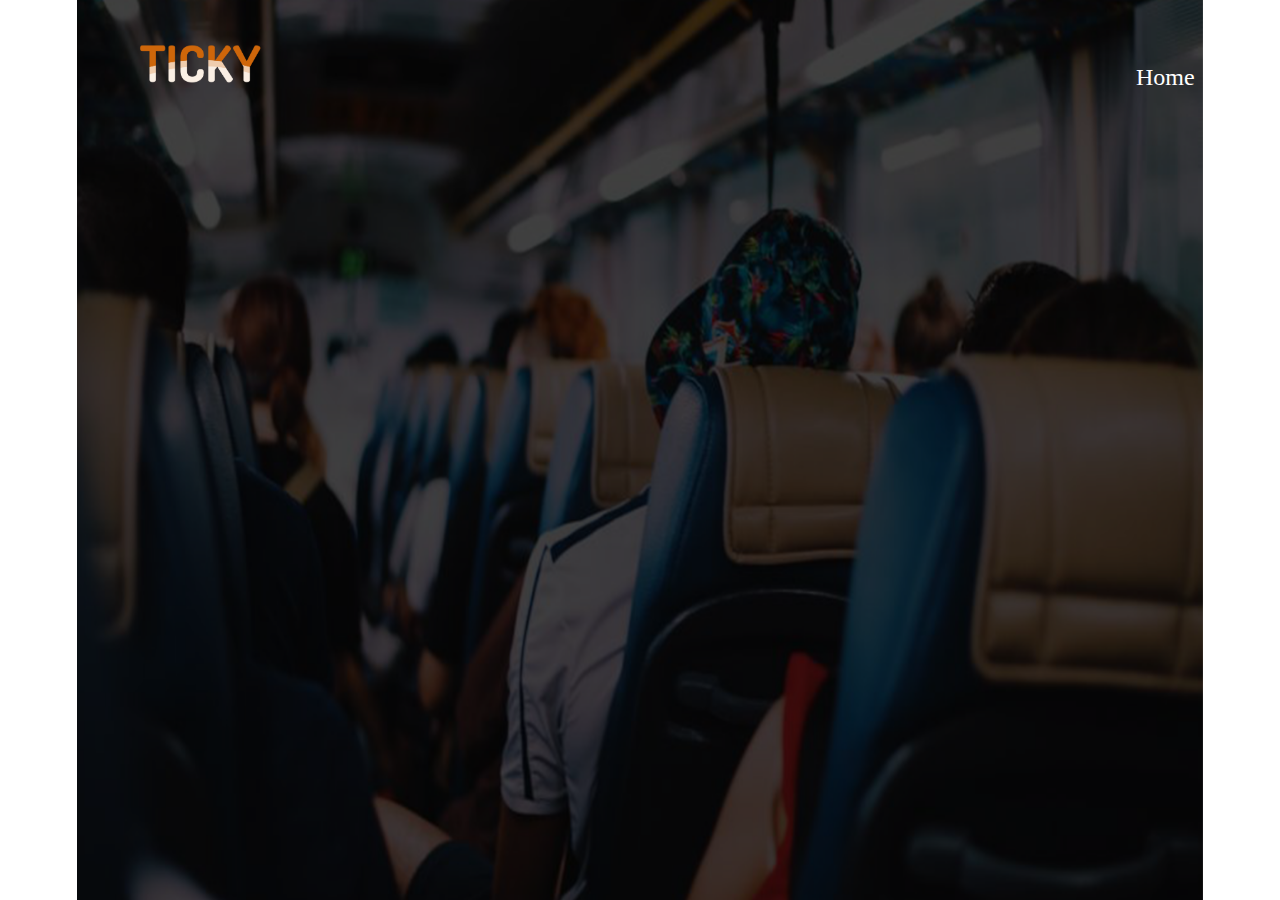
==== about.html @ 8d70f888 "Roger Updated" ====
<!DOCTYPE html>
<html lang="en">
<head>
    <meta charset="UTF-8">
    <meta name="viewport" content="width=device-width, initial-scale=1.0">
    <link rel="stylesheet" href="/about.css">
    <title>Document</title>
</head>
<body>
    <div class="nav-bar">
      <img src="/Images/ticky2-Recovered.png" class="nav-head" />
      <div class="nav-links">
        <ul id="links">
          <li><a href="/home.html">Home</a></li>
          <li><a href="#">About</a></li>
          <div class="dropdown">
      <button onclick="myFunction()" class="dropbtn">Account</button>
      <div id="myDropdown" class="dropdown-content">
        <a href="#home">Home</a>
        <a href="#about">About</a>
      </div>
    </div>
        </ul>
      </div>
    </div>
    <div>
      <div></div>
      <div></div>
      <script>
      /* When the user clicks on the button, 
toggle between hiding and showing the dropdown content */
      function myFunction() {
        document.getElementById("myDropdown").classList.toggle("show");
      }

      // Close the dropdown if the user clicks outside of it
      window.onclick = function (event) {
        if (!event.target.matches(".dropbtn")) {
          var dropdowns = document.getElementsByClassName("dropdown-content");
          var i;
          for (i = 0; i < dropdowns.length; i++) {
            var openDropdown = dropdowns[i];
            if (openDropdown.classList.contains("show")) {
              openDropdown.classList.remove("show");
            }
          }
        }
      };
    </script>
</body>
</html>
---- about.css ----
body {
  background-image: url(/Images/Landing\ Page.png);
  background-repeat: no-repeat;
  background-attachment: fixed;
  background-size: 88% 100%;
  background-position-x: center;
}
.nav-bar {
  display: flex;
  margin-left: 6rem;
  color: white;
  /* font-family: ; */
  font-size: 2rem;
}

.nav-head {
  width: 8rem;
  height: 3rem;
  margin-top: 2rem;
  margin-left: 2rem;
}

.nav-links {
  margin-left: 50rem;
  font-size: 1.5rem;
  color: white;
  margin-top: 2rem;
}

li:hover {
  background-color: rgb(134, 65, 7);
  background-position: center;
}

#links {
  list-style-type: none;
  display: flex;

  /* right: 0%; */
  text-decoration: none;
  padding-right: 2rem;
  color: white;
}

li {
  float: right;
}

a {
  right: 0%;
  text-decoration: none;
  padding-left: 2rem;
  color: white;
}

.dropbtn {
  background-color: transparent;
  color: white;
  padding: 16px;
  font-size: 16px;
  border: none;
  cursor: pointer;
}

.dropbtn:hover,
.dropbtn:focus {
  background-color: ;
}

.dropdown {
  position: relative;
  display: inline-block;
}

.dropdown-content {
  display: none;
  position: absolute;
  background-color: #f1f1f1;
  min-width: 160px;
  overflow: auto;
  box-shadow: 0px 8px 16px 0px rgba(0, 0, 0, 0.2);
  z-index: 1;
}

.dropdown-content a {
  color: black;
  padding: 12px 16px;
  text-decoration: none;
  display: block;
}

.dropdown a:hover {
  background-color: #ddd;
}

.show {
  display: block;
}
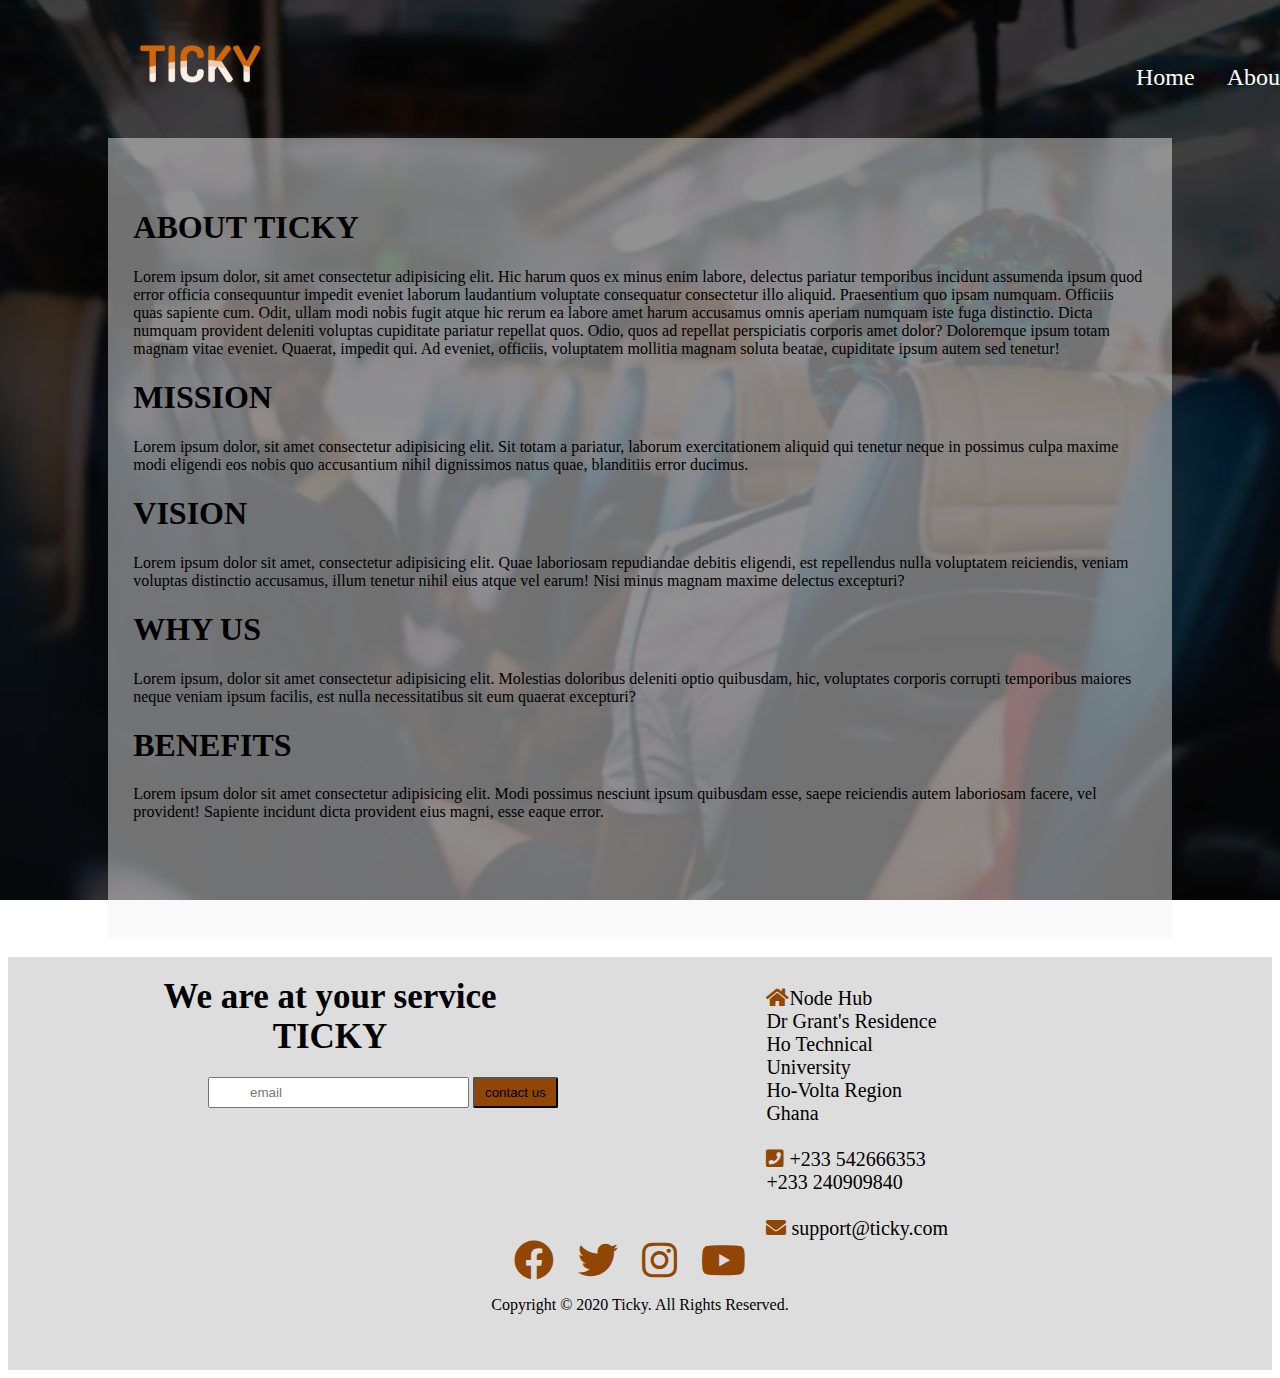
==== commit e38fe6ad: "Geo" ====
--- a/about.html
+++ b/about.html
@@ -1,12 +1,18 @@
 <!DOCTYPE html>
 <html lang="en">
-<head>
-    <meta charset="UTF-8">
-    <meta name="viewport" content="width=device-width, initial-scale=1.0">
-    <link rel="stylesheet" href="/about.css">
-    <title>Document</title>
-</head>
-<body>
+  <head>
+    <meta charset="UTF-8" />
+    <meta name="viewport" content="width=device-width, initial-scale=1.0" />
+    <link rel="stylesheet" href="/about.css" />
+
+    <link rel="stylesheet" href="./css/all.css" />
+    <link rel="stylesheet" href="./css/all.min.css" />
+    <link rel="stylesheet" href="./css/fontawesome.css" />
+    <link rel="stylesheet" href="./css/fontawesome.min.css" />
+
+    <title>ABOUT US</title>
+  </head>
+  <body>
     <div class="nav-bar">
       <img src="/Images/ticky2-Recovered.png" class="nav-head" />
       <div class="nav-links">
@@ -14,21 +20,126 @@
           <li><a href="/home.html">Home</a></li>
           <li><a href="#">About</a></li>
           <div class="dropdown">
-      <button onclick="myFunction()" class="dropbtn">Account</button>
-      <div id="myDropdown" class="dropdown-content">
-        <a href="#home">Home</a>
-        <a href="#about">About</a>
-      </div>
-    </div>
+            <button onclick="myFunction()" class="dropbtn">Account</button>
+            <div id="myDropdown" class="dropdown-content">
+              <a href="#home">Home</a>
+              <a href="#about">About</a>
+            </div>
+          </div>
         </ul>
       </div>
     </div>
-    <div>
-      <div></div>
-      <div></div>
-      <script>
+
+    <div class="container">
+      <div>
+        <h1>ABOUT TICKY</h1>
+        <p>
+          Lorem ipsum dolor, sit amet consectetur adipisicing elit. Hic harum
+          quos ex minus enim labore, delectus pariatur temporibus incidunt
+          assumenda ipsum quod error officia consequuntur impedit eveniet
+          laborum laudantium voluptate consequatur consectetur illo aliquid.
+          Praesentium quo ipsam numquam. Officiis quas sapiente cum. Odit, ullam
+          modi nobis fugit atque hic rerum ea labore amet harum accusamus omnis
+          aperiam numquam iste fuga distinctio. Dicta numquam provident deleniti
+          voluptas cupiditate pariatur repellat quos. Odio, quos ad repellat
+          perspiciatis corporis amet dolor? Doloremque ipsum totam magnam vitae
+          eveniet. Quaerat, impedit qui. Ad eveniet, officiis, voluptatem
+          mollitia magnam soluta beatae, cupiditate ipsum autem sed tenetur!
+        </p>
+      </div>
+
+      <div>
+        <h1>MISSION</h1>
+        <p>
+          Lorem ipsum dolor, sit amet consectetur adipisicing elit. Sit totam a
+          pariatur, laborum exercitationem aliquid qui tenetur neque in possimus
+          culpa maxime modi eligendi eos nobis quo accusantium nihil dignissimos
+          natus quae, blanditiis error ducimus.
+        </p>
+      </div>
+
+      <div>
+        <h1>VISION</h1>
+        <p>
+          Lorem ipsum dolor sit amet, consectetur adipisicing elit. Quae
+          laboriosam repudiandae debitis eligendi, est repellendus nulla
+          voluptatem reiciendis, veniam voluptas distinctio accusamus, illum
+          tenetur nihil eius atque vel earum! Nisi minus magnam maxime delectus
+          excepturi?
+        </p>
+      </div>
+
+      <div>
+        <h1>WHY US</h1>
+        <p>
+          Lorem ipsum, dolor sit amet consectetur adipisicing elit. Molestias
+          doloribus deleniti optio quibusdam, hic, voluptates corporis corrupti
+          temporibus maiores neque veniam ipsum facilis, est nulla
+          necessitatibus sit eum quaerat excepturi?
+        </p>
+      </div>
+
+      <div>
+        <h1>BENEFITS</h1>
+        <p>
+          Lorem ipsum dolor sit amet consectetur adipisicing elit. Modi possimus
+          nesciunt ipsum quibusdam esse, saepe reiciendis autem laboriosam
+          facere, vel provident! Sapiente incidunt dicta provident eius magni,
+          esse eaque error.
+        </p>
+      </div>
+    </div>
+
+    <div class="contactinfo">
+      <div class="infotext">
+        <h3>We are at your service</h3>
+        <h3>TICKY</h3>
+      </div>
+
+      <form class="contact">
+        <input type="email" placeholder="email" />
+        <input type="submit" value="contact us" />
+      </form>
+
+      <div class="address">
+        <div class="address-bar">
+          <i class="fa fa-home" aria-hidden="true"></i>Node Hub
+          <br />
+          Dr Grant's Residence
+          <br />
+          Ho Technical University
+          <br />
+          Ho-Volta Region
+          <br />
+          Ghana
+          <br />
+          <br>
+          <i class="fa fa-phone-square" aria-hidden="true"></i>
+          +233 542666353
+          <br />
+          +233 240909840
+          <br />
+          <br>
+          <i class="fa fa-envelope" aria-hidden="true"></i> support@ticky.com
+        </div>
+        
+      </div>
+
+      <div class="social">
+          <i class="fab fa-facebook m-2"></i>
+          <i class="fab fa-twitter m-2"></i>
+          <i class="fab fa-instagram m-2"></i>
+          <i class="fab fa-youtube m-2"></i>
+        </div>
+
+      <div class="footer">
+        <p>Copyright © 2020 Ticky. All Rights Reserved.</p>
+      </div>
+    </div>
+
+    <script>
       /* When the user clicks on the button, 
-toggle between hiding and showing the dropdown content */
+          toggle between hiding and showing the dropdown content */
       function myFunction() {
         document.getElementById("myDropdown").classList.toggle("show");
       }
@@ -47,5 +158,5 @@
         }
       };
     </script>
-</body>
+  </body>
 </html>
--- a/about.css
+++ b/about.css
@@ -2,8 +2,10 @@
   background-image: url(/Images/Landing\ Page.png);
   background-repeat: no-repeat;
   background-attachment: fixed;
-  background-size: 88% 100%;
-  background-position-x: center;
+  background-size: 100%;
+  -webkit-background-size: cover;
+  -o-background-size: cover;
+  -moz-background-size: cover;
 }
 .nav-bar {
   display: flex;
@@ -62,10 +64,10 @@
   cursor: pointer;
 }
 
-.dropbtn:hover,
+/* .dropbtn:hover,
 .dropbtn:focus {
   background-color: ;
-}
+} */
 
 .dropdown {
   position: relative;
@@ -96,3 +98,92 @@
 .show {
   display: block;
 }
+
+.container {
+  background-color: #f1f1f175;
+  padding-right: 2%;
+  padding-left: 2%;
+  margin-left: 100px;
+  margin-right: 100px;
+  padding-top: 50px;
+  padding-bottom: 100px;
+}
+
+.contactinfo {
+  width: 100%;
+  background-color: #ddd;
+  padding-bottom: 40px;
+  margin-top: 20px;
+}
+
+.infotext {
+  position: absolute;
+  margin-left: 130px;
+  width: 30%;
+  height: 0;
+  margin-top: 20px;
+}
+
+.infotext h3 {
+  font-size: 35px;
+  padding: 0;
+  margin: 0;
+  text-align: center;
+}
+
+.contact {
+  position: absolute;
+  margin-left: 200px;
+  margin-top: 120px;
+  width: 50%;
+  /* height: 0; */
+}
+
+.social {
+  position: relative;
+  width: 50%;
+  margin: auto;
+  text-align: center;
+  /* justify-content: space-between; */
+  
+}
+
+.fab{
+padding-right: 20px;
+font-size: 40px;
+}
+
+.address {
+  margin-left: 60%;
+  font-size: 20px;
+  width: 15%;
+}
+
+.address-bar {
+  padding-top: 30px;
+}
+
+.footer {
+  /* display: block; */
+  margin: auto;
+  text-align: center;
+
+}
+
+input[type="email"] {
+  padding: 6px 40px;
+  box-sizing: border-box;
+}
+
+input[type="submit"] {
+  padding: 6px 10px;
+  background-color: #914604;
+  border-radius: 2px;
+  box-sizing: border-box;
+}
+
+i {
+  color: #914604;
+}
+
+
--- a/css/all.min.css
+++ b/css/all.min.css
@@ -0,0 +1,5 @@
+/*!
+ * Font Awesome Free 5.14.0 by @fontawesome - https://fontawesome.com
+ * License - https://fontawesome.com/license/free (Icons: CC BY 4.0, Fonts: SIL OFL 1.1, Code: MIT License)
+ */
+.fa,.fab,.fad,.fal,.far,.fas{-moz-osx-font-smoothing:grayscale;-webkit-font-smoothing:antialiased;display:inline-block;font-style:normal;font-variant:normal;text-rendering:auto;line-height:1}.fa-lg{font-size:1.33333em;line-height:.75em;vertical-align:-.0667em}.fa-xs{font-size:.75em}.fa-sm{font-size:.875em}.fa-1x{font-size:1em}.fa-2x{font-size:2em}.fa-3x{font-size:3em}.fa-4x{font-size:4em}.fa-5x{font-size:5em}.fa-6x{font-size:6em}.fa-7x{font-size:7em}.fa-8x{font-size:8em}.fa-9x{font-size:9em}.fa-10x{font-size:10em}.fa-fw{text-align:center;width:1.25em}.fa-ul{list-style-type:none;margin-left:2.5em;padding-left:0}.fa-ul>li{position:relative}.fa-li{left:-2em;position:absolute;text-align:center;width:2em;line-height:inherit}.fa-border{border:.08em solid #eee;border-radius:.1em;padding:.2em .25em .15em}.fa-pull-left{float:left}.fa-pull-right{float:right}.fa.fa-pull-left,.fab.fa-pull-left,.fal.fa-pull-left,.far.fa-pull-left,.fas.fa-pull-left{margin-right:.3em}.fa.fa-pull-right,.fab.fa-pull-right,.fal.fa-pull-right,.far.fa-pull-right,.fas.fa-pull-right{margin-left:.3em}.fa-spin{-webkit-animation:fa-spin 2s linear infinite;animation:fa-spin 2s linear infinite}.fa-pulse{-webkit-animation:fa-spin 1s steps(8) infinite;animation:fa-spin 1s steps(8) infinite}@-webkit-keyframes fa-spin{0%{-webkit-transform:rotate(0deg);transform:rotate(0deg)}to{-webkit-transform:rotate(1turn);transform:rotate(1turn)}}@keyframes fa-spin{0%{-webkit-transform:rotate(0deg);transform:rotate(0deg)}to{-webkit-transform:rotate(1turn);transform:rotate(1turn)}}.fa-rotate-90{-ms-filter:"progid:DXImageTransform.Microsoft.BasicImage(rotation=1)";-webkit-transform:rotate(90deg);transform:rotate(90deg)}.fa-rotate-180{-ms-filter:"progid:DXImageTransform.Microsoft.BasicImage(rotation=2)";-webkit-transform:rotate(180deg);transform:rotate(180deg)}.fa-rotate-270{-ms-filter:"progid:DXImageTransform.Microsoft.BasicImage(rotation=3)";-webkit-transform:rotate(270deg);transform:rotate(270deg)}.fa-flip-horizontal{-ms-filter:"progid:DXImageTransform.Microsoft.BasicImage(rotation=0, mirror=1)";-webkit-transform:scaleX(-1);transform:scaleX(-1)}.fa-flip-vertical{-webkit-transform:scaleY(-1);transform:scaleY(-1)}.fa-flip-both,.fa-flip-horizontal.fa-flip-vertical,.fa-flip-vertical{-ms-filter:"progid:DXImageTransform.Microsoft.BasicImage(rotation=2, mirror=1)"}.fa-flip-both,.fa-flip-horizontal.fa-flip-vertical{-webkit-transform:scale(-1);transform:scale(-1)}:root .fa-flip-both,:root .fa-flip-horizontal,:root .fa-flip-vertical,:root .fa-rotate-90,:root .fa-rotate-180,:root .fa-rotate-270{-webkit-filter:none;filter:none}.fa-stack{display:inline-block;height:2em;line-height:2em;position:relative;vertical-align:middle;width:2.5em}.fa-stack-1x,.fa-stack-2x{left:0;position:absolute;text-align:center;width:100%}.fa-stack-1x{line-height:inherit}.fa-stack-2x{font-size:2em}.fa-inverse{color:#fff}.fa-500px:before{content:"\f26e"}.fa-accessible-icon:before{content:"\f368"}.fa-accusoft:before{content:"\f369"}.fa-acquisitions-incorporated:before{content:"\f6af"}.fa-ad:before{content:"\f641"}.fa-address-book:before{content:"\f2b9"}.fa-address-card:before{content:"\f2bb"}.fa-adjust:before{content:"\f042"}.fa-adn:before{content:"\f170"}.fa-adobe:before{content:"\f778"}.fa-adversal:before{content:"\f36a"}.fa-affiliatetheme:before{content:"\f36b"}.fa-air-freshener:before{content:"\f5d0"}.fa-airbnb:before{content:"\f834"}.fa-algolia:before{content:"\f36c"}.fa-align-center:before{content:"\f037"}.fa-align-justify:before{content:"\f039"}.fa-align-left:before{content:"\f036"}.fa-align-right:before{content:"\f038"}.fa-alipay:before{content:"\f642"}.fa-allergies:before{content:"\f461"}.fa-amazon:before{content:"\f270"}.fa-amazon-pay:before{content:"\f42c"}.fa-ambulance:before{content:"\f0f9"}.fa-american-sign-language-interpreting:before{content:"\f2a3"}.fa-amilia:before{content:"\f36d"}.fa-anchor:before{content:"\f13d"}.fa-android:before{content:"\f17b"}.fa-angellist:before{content:"\f209"}.fa-angle-double-down:before{content:"\f103"}.fa-angle-double-left:before{content:"\f100"}.fa-angle-double-right:before{content:"\f101"}.fa-angle-double-up:before{content:"\f102"}.fa-angle-down:before{content:"\f107"}.fa-angle-left:before{content:"\f104"}.fa-angle-right:before{content:"\f105"}.fa-angle-up:before{content:"\f106"}.fa-angry:before{content:"\f556"}.fa-angrycreative:before{content:"\f36e"}.fa-angular:before{content:"\f420"}.fa-ankh:before{content:"\f644"}.fa-app-store:before{content:"\f36f"}.fa-app-store-ios:before{content:"\f370"}.fa-apper:before{content:"\f371"}.fa-apple:before{content:"\f179"}.fa-apple-alt:before{content:"\f5d1"}.fa-apple-pay:before{content:"\f415"}.fa-archive:before{content:"\f187"}.fa-archway:before{content:"\f557"}.fa-arrow-alt-circle-down:before{content:"\f358"}.fa-arrow-alt-circle-left:before{content:"\f359"}.fa-arrow-alt-circle-right:before{content:"\f35a"}.fa-arrow-alt-circle-up:before{content:"\f35b"}.fa-arrow-circle-down:before{content:"\f0ab"}.fa-arrow-circle-left:before{content:"\f0a8"}.fa-arrow-circle-right:before{content:"\f0a9"}.fa-arrow-circle-up:before{content:"\f0aa"}.fa-arrow-down:before{content:"\f063"}.fa-arrow-left:before{content:"\f060"}.fa-arrow-right:before{content:"\f061"}.fa-arrow-up:before{content:"\f062"}.fa-arrows-alt:before{content:"\f0b2"}.fa-arrows-alt-h:before{content:"\f337"}.fa-arrows-alt-v:before{content:"\f338"}.fa-artstation:before{content:"\f77a"}.fa-assistive-listening-systems:before{content:"\f2a2"}.fa-asterisk:before{content:"\f069"}.fa-asymmetrik:before{content:"\f372"}.fa-at:before{content:"\f1fa"}.fa-atlas:before{content:"\f558"}.fa-atlassian:before{content:"\f77b"}.fa-atom:before{content:"\f5d2"}.fa-audible:before{content:"\f373"}.fa-audio-description:before{content:"\f29e"}.fa-autoprefixer:before{content:"\f41c"}.fa-avianex:before{content:"\f374"}.fa-aviato:before{content:"\f421"}.fa-award:before{content:"\f559"}.fa-aws:before{content:"\f375"}.fa-baby:before{content:"\f77c"}.fa-baby-carriage:before{content:"\f77d"}.fa-backspace:before{content:"\f55a"}.fa-backward:before{content:"\f04a"}.fa-bacon:before{content:"\f7e5"}.fa-bacteria:before{content:"\e059"}.fa-bacterium:before{content:"\e05a"}.fa-bahai:before{content:"\f666"}.fa-balance-scale:before{content:"\f24e"}.fa-balance-scale-left:before{content:"\f515"}.fa-balance-scale-right:before{content:"\f516"}.fa-ban:before{content:"\f05e"}.fa-band-aid:before{content:"\f462"}.fa-bandcamp:before{content:"\f2d5"}.fa-barcode:before{content:"\f02a"}.fa-bars:before{content:"\f0c9"}.fa-baseball-ball:before{content:"\f433"}.fa-basketball-ball:before{content:"\f434"}.fa-bath:before{content:"\f2cd"}.fa-battery-empty:before{content:"\f244"}.fa-battery-full:before{content:"\f240"}.fa-battery-half:before{content:"\f242"}.fa-battery-quarter:before{content:"\f243"}.fa-battery-three-quarters:before{content:"\f241"}.fa-battle-net:before{content:"\f835"}.fa-bed:before{content:"\f236"}.fa-beer:before{content:"\f0fc"}.fa-behance:before{content:"\f1b4"}.fa-behance-square:before{content:"\f1b5"}.fa-bell:before{content:"\f0f3"}.fa-bell-slash:before{content:"\f1f6"}.fa-bezier-curve:before{content:"\f55b"}.fa-bible:before{content:"\f647"}.fa-bicycle:before{content:"\f206"}.fa-biking:before{content:"\f84a"}.fa-bimobject:before{content:"\f378"}.fa-binoculars:before{content:"\f1e5"}.fa-biohazard:before{content:"\f780"}.fa-birthday-cake:before{content:"\f1fd"}.fa-bitbucket:before{content:"\f171"}.fa-bitcoin:before{content:"\f379"}.fa-bity:before{content:"\f37a"}.fa-black-tie:before{content:"\f27e"}.fa-blackberry:before{content:"\f37b"}.fa-blender:before{content:"\f517"}.fa-blender-phone:before{content:"\f6b6"}.fa-blind:before{content:"\f29d"}.fa-blog:before{content:"\f781"}.fa-blogger:before{content:"\f37c"}.fa-blogger-b:before{content:"\f37d"}.fa-bluetooth:before{content:"\f293"}.fa-bluetooth-b:before{content:"\f294"}.fa-bold:before{content:"\f032"}.fa-bolt:before{content:"\f0e7"}.fa-bomb:before{content:"\f1e2"}.fa-bone:before{content:"\f5d7"}.fa-bong:before{content:"\f55c"}.fa-book:before{content:"\f02d"}.fa-book-dead:before{content:"\f6b7"}.fa-book-medical:before{content:"\f7e6"}.fa-book-open:before{content:"\f518"}.fa-book-reader:before{content:"\f5da"}.fa-bookmark:before{content:"\f02e"}.fa-bootstrap:before{content:"\f836"}.fa-border-all:before{content:"\f84c"}.fa-border-none:before{content:"\f850"}.fa-border-style:before{content:"\f853"}.fa-bowling-ball:before{content:"\f436"}.fa-box:before{content:"\f466"}.fa-box-open:before{content:"\f49e"}.fa-box-tissue:before{content:"\e05b"}.fa-boxes:before{content:"\f468"}.fa-braille:before{content:"\f2a1"}.fa-brain:before{content:"\f5dc"}.fa-bread-slice:before{content:"\f7ec"}.fa-briefcase:before{content:"\f0b1"}.fa-briefcase-medical:before{content:"\f469"}.fa-broadcast-tower:before{content:"\f519"}.fa-broom:before{content:"\f51a"}.fa-brush:before{content:"\f55d"}.fa-btc:before{content:"\f15a"}.fa-buffer:before{content:"\f837"}.fa-bug:before{content:"\f188"}.fa-building:before{content:"\f1ad"}.fa-bullhorn:before{content:"\f0a1"}.fa-bullseye:before{content:"\f140"}.fa-burn:before{content:"\f46a"}.fa-buromobelexperte:before{content:"\f37f"}.fa-bus:before{content:"\f207"}.fa-bus-alt:before{content:"\f55e"}.fa-business-time:before{content:"\f64a"}.fa-buy-n-large:before{content:"\f8a6"}.fa-buysellads:before{content:"\f20d"}.fa-calculator:before{content:"\f1ec"}.fa-calendar:before{content:"\f133"}.fa-calendar-alt:before{content:"\f073"}.fa-calendar-check:before{content:"\f274"}.fa-calendar-day:before{content:"\f783"}.fa-calendar-minus:before{content:"\f272"}.fa-calendar-plus:before{content:"\f271"}.fa-calendar-times:before{content:"\f273"}.fa-calendar-week:before{content:"\f784"}.fa-camera:before{content:"\f030"}.fa-camera-retro:before{content:"\f083"}.fa-campground:before{content:"\f6bb"}.fa-canadian-maple-leaf:before{content:"\f785"}.fa-candy-cane:before{content:"\f786"}.fa-cannabis:before{content:"\f55f"}.fa-capsules:before{content:"\f46b"}.fa-car:before{content:"\f1b9"}.fa-car-alt:before{content:"\f5de"}.fa-car-battery:before{content:"\f5df"}.fa-car-crash:before{content:"\f5e1"}.fa-car-side:before{content:"\f5e4"}.fa-caravan:before{content:"\f8ff"}.fa-caret-down:before{content:"\f0d7"}.fa-caret-left:before{content:"\f0d9"}.fa-caret-right:before{content:"\f0da"}.fa-caret-square-down:before{content:"\f150"}.fa-caret-square-left:before{content:"\f191"}.fa-caret-square-right:before{content:"\f152"}.fa-caret-square-up:before{content:"\f151"}.fa-caret-up:before{content:"\f0d8"}.fa-carrot:before{content:"\f787"}.fa-cart-arrow-down:before{content:"\f218"}.fa-cart-plus:before{content:"\f217"}.fa-cash-register:before{content:"\f788"}.fa-cat:before{content:"\f6be"}.fa-cc-amazon-pay:before{content:"\f42d"}.fa-cc-amex:before{content:"\f1f3"}.fa-cc-apple-pay:before{content:"\f416"}.fa-cc-diners-club:before{content:"\f24c"}.fa-cc-discover:before{content:"\f1f2"}.fa-cc-jcb:before{content:"\f24b"}.fa-cc-mastercard:before{content:"\f1f1"}.fa-cc-paypal:before{content:"\f1f4"}.fa-cc-stripe:before{content:"\f1f5"}.fa-cc-visa:before{content:"\f1f0"}.fa-centercode:before{content:"\f380"}.fa-centos:before{content:"\f789"}.fa-certificate:before{content:"\f0a3"}.fa-chair:before{content:"\f6c0"}.fa-chalkboard:before{content:"\f51b"}.fa-chalkboard-teacher:before{content:"\f51c"}.fa-charging-station:before{content:"\f5e7"}.fa-chart-area:before{content:"\f1fe"}.fa-chart-bar:before{content:"\f080"}.fa-chart-line:before{content:"\f201"}.fa-chart-pie:before{content:"\f200"}.fa-check:before{content:"\f00c"}.fa-check-circle:before{content:"\f058"}.fa-check-double:before{content:"\f560"}.fa-check-square:before{content:"\f14a"}.fa-cheese:before{content:"\f7ef"}.fa-chess:before{content:"\f439"}.fa-chess-bishop:before{content:"\f43a"}.fa-chess-board:before{content:"\f43c"}.fa-chess-king:before{content:"\f43f"}.fa-chess-knight:before{content:"\f441"}.fa-chess-pawn:before{content:"\f443"}.fa-chess-queen:before{content:"\f445"}.fa-chess-rook:before{content:"\f447"}.fa-chevron-circle-down:before{content:"\f13a"}.fa-chevron-circle-left:before{content:"\f137"}.fa-chevron-circle-right:before{content:"\f138"}.fa-chevron-circle-up:before{content:"\f139"}.fa-chevron-down:before{content:"\f078"}.fa-chevron-left:before{content:"\f053"}.fa-chevron-right:before{content:"\f054"}.fa-chevron-up:before{content:"\f077"}.fa-child:before{content:"\f1ae"}.fa-chrome:before{content:"\f268"}.fa-chromecast:before{content:"\f838"}.fa-church:before{content:"\f51d"}.fa-circle:before{content:"\f111"}.fa-circle-notch:before{content:"\f1ce"}.fa-city:before{content:"\f64f"}.fa-clinic-medical:before{content:"\f7f2"}.fa-clipboard:before{content:"\f328"}.fa-clipboard-check:before{content:"\f46c"}.fa-clipboard-list:before{content:"\f46d"}.fa-clock:before{content:"\f017"}.fa-clone:before{content:"\f24d"}.fa-closed-captioning:before{content:"\f20a"}.fa-cloud:before{content:"\f0c2"}.fa-cloud-download-alt:before{content:"\f381"}.fa-cloud-meatball:before{content:"\f73b"}.fa-cloud-moon:before{content:"\f6c3"}.fa-cloud-moon-rain:before{content:"\f73c"}.fa-cloud-rain:before{content:"\f73d"}.fa-cloud-showers-heavy:before{content:"\f740"}.fa-cloud-sun:before{content:"\f6c4"}.fa-cloud-sun-rain:before{content:"\f743"}.fa-cloud-upload-alt:before{content:"\f382"}.fa-cloudscale:before{content:"\f383"}.fa-cloudsmith:before{content:"\f384"}.fa-cloudversify:before{content:"\f385"}.fa-cocktail:before{content:"\f561"}.fa-code:before{content:"\f121"}.fa-code-branch:before{content:"\f126"}.fa-codepen:before{content:"\f1cb"}.fa-codiepie:before{content:"\f284"}.fa-coffee:before{content:"\f0f4"}.fa-cog:before{content:"\f013"}.fa-cogs:before{content:"\f085"}.fa-coins:before{content:"\f51e"}.fa-columns:before{content:"\f0db"}.fa-comment:before{content:"\f075"}.fa-comment-alt:before{content:"\f27a"}.fa-comment-dollar:before{content:"\f651"}.fa-comment-dots:before{content:"\f4ad"}.fa-comment-medical:before{content:"\f7f5"}.fa-comment-slash:before{content:"\f4b3"}.fa-comments:before{content:"\f086"}.fa-comments-dollar:before{content:"\f653"}.fa-compact-disc:before{content:"\f51f"}.fa-compass:before{content:"\f14e"}.fa-compress:before{content:"\f066"}.fa-compress-alt:before{content:"\f422"}.fa-compress-arrows-alt:before{content:"\f78c"}.fa-concierge-bell:before{content:"\f562"}.fa-confluence:before{content:"\f78d"}.fa-connectdevelop:before{content:"\f20e"}.fa-contao:before{content:"\f26d"}.fa-cookie:before{content:"\f563"}.fa-cookie-bite:before{content:"\f564"}.fa-copy:before{content:"\f0c5"}.fa-copyright:before{content:"\f1f9"}.fa-cotton-bureau:before{content:"\f89e"}.fa-couch:before{content:"\f4b8"}.fa-cpanel:before{content:"\f388"}.fa-creative-commons:before{content:"\f25e"}.fa-creative-commons-by:before{content:"\f4e7"}.fa-creative-commons-nc:before{content:"\f4e8"}.fa-creative-commons-nc-eu:before{content:"\f4e9"}.fa-creative-commons-nc-jp:before{content:"\f4ea"}.fa-creative-commons-nd:before{content:"\f4eb"}.fa-creative-commons-pd:before{content:"\f4ec"}.fa-creative-commons-pd-alt:before{content:"\f4ed"}.fa-creative-commons-remix:before{content:"\f4ee"}.fa-creative-commons-sa:before{content:"\f4ef"}.fa-creative-commons-sampling:before{content:"\f4f0"}.fa-creative-commons-sampling-plus:before{content:"\f4f1"}.fa-creative-commons-share:before{content:"\f4f2"}.fa-creative-commons-zero:before{content:"\f4f3"}.fa-credit-card:before{content:"\f09d"}.fa-critical-role:before{content:"\f6c9"}.fa-crop:before{content:"\f125"}.fa-crop-alt:before{content:"\f565"}.fa-cross:before{content:"\f654"}.fa-crosshairs:before{content:"\f05b"}.fa-crow:before{content:"\f520"}.fa-crown:before{content:"\f521"}.fa-crutch:before{content:"\f7f7"}.fa-css3:before{content:"\f13c"}.fa-css3-alt:before{content:"\f38b"}.fa-cube:before{content:"\f1b2"}.fa-cubes:before{content:"\f1b3"}.fa-cut:before{content:"\f0c4"}.fa-cuttlefish:before{content:"\f38c"}.fa-d-and-d:before{content:"\f38d"}.fa-d-and-d-beyond:before{content:"\f6ca"}.fa-dailymotion:before{content:"\e052"}.fa-dashcube:before{content:"\f210"}.fa-database:before{content:"\f1c0"}.fa-deaf:before{content:"\f2a4"}.fa-deezer:before{content:"\e077"}.fa-delicious:before{content:"\f1a5"}.fa-democrat:before{content:"\f747"}.fa-deploydog:before{content:"\f38e"}.fa-deskpro:before{content:"\f38f"}.fa-desktop:before{content:"\f108"}.fa-dev:before{content:"\f6cc"}.fa-deviantart:before{content:"\f1bd"}.fa-dharmachakra:before{content:"\f655"}.fa-dhl:before{content:"\f790"}.fa-diagnoses:before{content:"\f470"}.fa-diaspora:before{content:"\f791"}.fa-dice:before{content:"\f522"}.fa-dice-d20:before{content:"\f6cf"}.fa-dice-d6:before{content:"\f6d1"}.fa-dice-five:before{content:"\f523"}.fa-dice-four:before{content:"\f524"}.fa-dice-one:before{content:"\f525"}.fa-dice-six:before{content:"\f526"}.fa-dice-three:before{content:"\f527"}.fa-dice-two:before{content:"\f528"}.fa-digg:before{content:"\f1a6"}.fa-digital-ocean:before{content:"\f391"}.fa-digital-tachograph:before{content:"\f566"}.fa-directions:before{content:"\f5eb"}.fa-discord:before{content:"\f392"}.fa-discourse:before{content:"\f393"}.fa-disease:before{content:"\f7fa"}.fa-divide:before{content:"\f529"}.fa-dizzy:before{content:"\f567"}.fa-dna:before{content:"\f471"}.fa-dochub:before{content:"\f394"}.fa-docker:before{content:"\f395"}.fa-dog:before{content:"\f6d3"}.fa-dollar-sign:before{content:"\f155"}.fa-dolly:before{content:"\f472"}.fa-dolly-flatbed:before{content:"\f474"}.fa-donate:before{content:"\f4b9"}.fa-door-closed:before{content:"\f52a"}.fa-door-open:before{content:"\f52b"}.fa-dot-circle:before{content:"\f192"}.fa-dove:before{content:"\f4ba"}.fa-download:before{content:"\f019"}.fa-draft2digital:before{content:"\f396"}.fa-drafting-compass:before{content:"\f568"}.fa-dragon:before{content:"\f6d5"}.fa-draw-polygon:before{content:"\f5ee"}.fa-dribbble:before{content:"\f17d"}.fa-dribbble-square:before{content:"\f397"}.fa-dropbox:before{content:"\f16b"}.fa-drum:before{content:"\f569"}.fa-drum-steelpan:before{content:"\f56a"}.fa-drumstick-bite:before{content:"\f6d7"}.fa-drupal:before{content:"\f1a9"}.fa-dumbbell:before{content:"\f44b"}.fa-dumpster:before{content:"\f793"}.fa-dumpster-fire:before{content:"\f794"}.fa-dungeon:before{content:"\f6d9"}.fa-dyalog:before{content:"\f399"}.fa-earlybirds:before{content:"\f39a"}.fa-ebay:before{content:"\f4f4"}.fa-edge:before{content:"\f282"}.fa-edge-legacy:before{content:"\e078"}.fa-edit:before{content:"\f044"}.fa-egg:before{content:"\f7fb"}.fa-eject:before{content:"\f052"}.fa-elementor:before{content:"\f430"}.fa-ellipsis-h:before{content:"\f141"}.fa-ellipsis-v:before{content:"\f142"}.fa-ello:before{content:"\f5f1"}.fa-ember:before{content:"\f423"}.fa-empire:before{content:"\f1d1"}.fa-envelope:before{content:"\f0e0"}.fa-envelope-open:before{content:"\f2b6"}.fa-envelope-open-text:before{content:"\f658"}.fa-envelope-square:before{content:"\f199"}.fa-envira:before{content:"\f299"}.fa-equals:before{content:"\f52c"}.fa-eraser:before{content:"\f12d"}.fa-erlang:before{content:"\f39d"}.fa-ethereum:before{content:"\f42e"}.fa-ethernet:before{content:"\f796"}.fa-etsy:before{content:"\f2d7"}.fa-euro-sign:before{content:"\f153"}.fa-evernote:before{content:"\f839"}.fa-exchange-alt:before{content:"\f362"}.fa-exclamation:before{content:"\f12a"}.fa-exclamation-circle:before{content:"\f06a"}.fa-exclamation-triangle:before{content:"\f071"}.fa-expand:before{content:"\f065"}.fa-expand-alt:before{content:"\f424"}.fa-expand-arrows-alt:before{content:"\f31e"}.fa-expeditedssl:before{content:"\f23e"}.fa-external-link-alt:before{content:"\f35d"}.fa-external-link-square-alt:before{content:"\f360"}.fa-eye:before{content:"\f06e"}.fa-eye-dropper:before{content:"\f1fb"}.fa-eye-slash:before{content:"\f070"}.fa-facebook:before{content:"\f09a"}.fa-facebook-f:before{content:"\f39e"}.fa-facebook-messenger:before{content:"\f39f"}.fa-facebook-square:before{content:"\f082"}.fa-fan:before{content:"\f863"}.fa-fantasy-flight-games:before{content:"\f6dc"}.fa-fast-backward:before{content:"\f049"}.fa-fast-forward:before{content:"\f050"}.fa-faucet:before{content:"\e005"}.fa-fax:before{content:"\f1ac"}.fa-feather:before{content:"\f52d"}.fa-feather-alt:before{content:"\f56b"}.fa-fedex:before{content:"\f797"}.fa-fedora:before{content:"\f798"}.fa-female:before{content:"\f182"}.fa-fighter-jet:before{content:"\f0fb"}.fa-figma:before{content:"\f799"}.fa-file:before{content:"\f15b"}.fa-file-alt:before{content:"\f15c"}.fa-file-archive:before{content:"\f1c6"}.fa-file-audio:before{content:"\f1c7"}.fa-file-code:before{content:"\f1c9"}.fa-file-contract:before{content:"\f56c"}.fa-file-csv:before{content:"\f6dd"}.fa-file-download:before{content:"\f56d"}.fa-file-excel:before{content:"\f1c3"}.fa-file-export:before{content:"\f56e"}.fa-file-image:before{content:"\f1c5"}.fa-file-import:before{content:"\f56f"}.fa-file-invoice:before{content:"\f570"}.fa-file-invoice-dollar:before{content:"\f571"}.fa-file-medical:before{content:"\f477"}.fa-file-medical-alt:before{content:"\f478"}.fa-file-pdf:before{content:"\f1c1"}.fa-file-powerpoint:before{content:"\f1c4"}.fa-file-prescription:before{content:"\f572"}.fa-file-signature:before{content:"\f573"}.fa-file-upload:before{content:"\f574"}.fa-file-video:before{content:"\f1c8"}.fa-file-word:before{content:"\f1c2"}.fa-fill:before{content:"\f575"}.fa-fill-drip:before{content:"\f576"}.fa-film:before{content:"\f008"}.fa-filter:before{content:"\f0b0"}.fa-fingerprint:before{content:"\f577"}.fa-fire:before{content:"\f06d"}.fa-fire-alt:before{content:"\f7e4"}.fa-fire-extinguisher:before{content:"\f134"}.fa-firefox:before{content:"\f269"}.fa-firefox-browser:before{content:"\e007"}.fa-first-aid:before{content:"\f479"}.fa-first-order:before{content:"\f2b0"}.fa-first-order-alt:before{content:"\f50a"}.fa-firstdraft:before{content:"\f3a1"}.fa-fish:before{content:"\f578"}.fa-fist-raised:before{content:"\f6de"}.fa-flag:before{content:"\f024"}.fa-flag-checkered:before{content:"\f11e"}.fa-flag-usa:before{content:"\f74d"}.fa-flask:before{content:"\f0c3"}.fa-flickr:before{content:"\f16e"}.fa-flipboard:before{content:"\f44d"}.fa-flushed:before{content:"\f579"}.fa-fly:before{content:"\f417"}.fa-folder:before{content:"\f07b"}.fa-folder-minus:before{content:"\f65d"}.fa-folder-open:before{content:"\f07c"}.fa-folder-plus:before{content:"\f65e"}.fa-font:before{content:"\f031"}.fa-font-awesome:before{content:"\f2b4"}.fa-font-awesome-alt:before{content:"\f35c"}.fa-font-awesome-flag:before{content:"\f425"}.fa-font-awesome-logo-full:before{content:"\f4e6"}.fa-fonticons:before{content:"\f280"}.fa-fonticons-fi:before{content:"\f3a2"}.fa-football-ball:before{content:"\f44e"}.fa-fort-awesome:before{content:"\f286"}.fa-fort-awesome-alt:before{content:"\f3a3"}.fa-forumbee:before{content:"\f211"}.fa-forward:before{content:"\f04e"}.fa-foursquare:before{content:"\f180"}.fa-free-code-camp:before{content:"\f2c5"}.fa-freebsd:before{content:"\f3a4"}.fa-frog:before{content:"\f52e"}.fa-frown:before{content:"\f119"}.fa-frown-open:before{content:"\f57a"}.fa-fulcrum:before{content:"\f50b"}.fa-funnel-dollar:before{content:"\f662"}.fa-futbol:before{content:"\f1e3"}.fa-galactic-republic:before{content:"\f50c"}.fa-galactic-senate:before{content:"\f50d"}.fa-gamepad:before{content:"\f11b"}.fa-gas-pump:before{content:"\f52f"}.fa-gavel:before{content:"\f0e3"}.fa-gem:before{content:"\f3a5"}.fa-genderless:before{content:"\f22d"}.fa-get-pocket:before{content:"\f265"}.fa-gg:before{content:"\f260"}.fa-gg-circle:before{content:"\f261"}.fa-ghost:before{content:"\f6e2"}.fa-gift:before{content:"\f06b"}.fa-gifts:before{content:"\f79c"}.fa-git:before{content:"\f1d3"}.fa-git-alt:before{content:"\f841"}.fa-git-square:before{content:"\f1d2"}.fa-github:before{content:"\f09b"}.fa-github-alt:before{content:"\f113"}.fa-github-square:before{content:"\f092"}.fa-gitkraken:before{content:"\f3a6"}.fa-gitlab:before{content:"\f296"}.fa-gitter:before{content:"\f426"}.fa-glass-cheers:before{content:"\f79f"}.fa-glass-martini:before{content:"\f000"}.fa-glass-martini-alt:before{content:"\f57b"}.fa-glass-whiskey:before{content:"\f7a0"}.fa-glasses:before{content:"\f530"}.fa-glide:before{content:"\f2a5"}.fa-glide-g:before{content:"\f2a6"}.fa-globe:before{content:"\f0ac"}.fa-globe-africa:before{content:"\f57c"}.fa-globe-americas:before{content:"\f57d"}.fa-globe-asia:before{content:"\f57e"}.fa-globe-europe:before{content:"\f7a2"}.fa-gofore:before{content:"\f3a7"}.fa-golf-ball:before{content:"\f450"}.fa-goodreads:before{content:"\f3a8"}.fa-goodreads-g:before{content:"\f3a9"}.fa-google:before{content:"\f1a0"}.fa-google-drive:before{content:"\f3aa"}.fa-google-pay:before{content:"\e079"}.fa-google-play:before{content:"\f3ab"}.fa-google-plus:before{content:"\f2b3"}.fa-google-plus-g:before{content:"\f0d5"}.fa-google-plus-square:before{content:"\f0d4"}.fa-google-wallet:before{content:"\f1ee"}.fa-gopuram:before{content:"\f664"}.fa-graduation-cap:before{content:"\f19d"}.fa-gratipay:before{content:"\f184"}.fa-grav:before{content:"\f2d6"}.fa-greater-than:before{content:"\f531"}.fa-greater-than-equal:before{content:"\f532"}.fa-grimace:before{content:"\f57f"}.fa-grin:before{content:"\f580"}.fa-grin-alt:before{content:"\f581"}.fa-grin-beam:before{content:"\f582"}.fa-grin-beam-sweat:before{content:"\f583"}.fa-grin-hearts:before{content:"\f584"}.fa-grin-squint:before{content:"\f585"}.fa-grin-squint-tears:before{content:"\f586"}.fa-grin-stars:before{content:"\f587"}.fa-grin-tears:before{content:"\f588"}.fa-grin-tongue:before{content:"\f589"}.fa-grin-tongue-squint:before{content:"\f58a"}.fa-grin-tongue-wink:before{content:"\f58b"}.fa-grin-wink:before{content:"\f58c"}.fa-grip-horizontal:before{content:"\f58d"}.fa-grip-lines:before{content:"\f7a4"}.fa-grip-lines-vertical:before{content:"\f7a5"}.fa-grip-vertical:before{content:"\f58e"}.fa-gripfire:before{content:"\f3ac"}.fa-grunt:before{content:"\f3ad"}.fa-guitar:before{content:"\f7a6"}.fa-gulp:before{content:"\f3ae"}.fa-h-square:before{content:"\f0fd"}.fa-hacker-news:before{content:"\f1d4"}.fa-hacker-news-square:before{content:"\f3af"}.fa-hackerrank:before{content:"\f5f7"}.fa-hamburger:before{content:"\f805"}.fa-hammer:before{content:"\f6e3"}.fa-hamsa:before{content:"\f665"}.fa-hand-holding:before{content:"\f4bd"}.fa-hand-holding-heart:before{content:"\f4be"}.fa-hand-holding-medical:before{content:"\e05c"}.fa-hand-holding-usd:before{content:"\f4c0"}.fa-hand-holding-water:before{content:"\f4c1"}.fa-hand-lizard:before{content:"\f258"}.fa-hand-middle-finger:before{content:"\f806"}.fa-hand-paper:before{content:"\f256"}.fa-hand-peace:before{content:"\f25b"}.fa-hand-point-down:before{content:"\f0a7"}.fa-hand-point-left:before{content:"\f0a5"}.fa-hand-point-right:before{content:"\f0a4"}.fa-hand-point-up:before{content:"\f0a6"}.fa-hand-pointer:before{content:"\f25a"}.fa-hand-rock:before{content:"\f255"}.fa-hand-scissors:before{content:"\f257"}.fa-hand-sparkles:before{content:"\e05d"}.fa-hand-spock:before{content:"\f259"}.fa-hands:before{content:"\f4c2"}.fa-hands-helping:before{content:"\f4c4"}.fa-hands-wash:before{content:"\e05e"}.fa-handshake:before{content:"\f2b5"}.fa-handshake-alt-slash:before{content:"\e05f"}.fa-handshake-slash:before{content:"\e060"}.fa-hanukiah:before{content:"\f6e6"}.fa-hard-hat:before{content:"\f807"}.fa-hashtag:before{content:"\f292"}.fa-hat-cowboy:before{content:"\f8c0"}.fa-hat-cowboy-side:before{content:"\f8c1"}.fa-hat-wizard:before{content:"\f6e8"}.fa-hdd:before{content:"\f0a0"}.fa-head-side-cough:before{content:"\e061"}.fa-head-side-cough-slash:before{content:"\e062"}.fa-head-side-mask:before{content:"\e063"}.fa-head-side-virus:before{content:"\e064"}.fa-heading:before{content:"\f1dc"}.fa-headphones:before{content:"\f025"}.fa-headphones-alt:before{content:"\f58f"}.fa-headset:before{content:"\f590"}.fa-heart:before{content:"\f004"}.fa-heart-broken:before{content:"\f7a9"}.fa-heartbeat:before{content:"\f21e"}.fa-helicopter:before{content:"\f533"}.fa-highlighter:before{content:"\f591"}.fa-hiking:before{content:"\f6ec"}.fa-hippo:before{content:"\f6ed"}.fa-hips:before{content:"\f452"}.fa-hire-a-helper:before{content:"\f3b0"}.fa-history:before{content:"\f1da"}.fa-hockey-puck:before{content:"\f453"}.fa-holly-berry:before{content:"\f7aa"}.fa-home:before{content:"\f015"}.fa-hooli:before{content:"\f427"}.fa-hornbill:before{content:"\f592"}.fa-horse:before{content:"\f6f0"}.fa-horse-head:before{content:"\f7ab"}.fa-hospital:before{content:"\f0f8"}.fa-hospital-alt:before{content:"\f47d"}.fa-hospital-symbol:before{content:"\f47e"}.fa-hospital-user:before{content:"\f80d"}.fa-hot-tub:before{content:"\f593"}.fa-hotdog:before{content:"\f80f"}.fa-hotel:before{content:"\f594"}.fa-hotjar:before{content:"\f3b1"}.fa-hourglass:before{content:"\f254"}.fa-hourglass-end:before{content:"\f253"}.fa-hourglass-half:before{content:"\f252"}.fa-hourglass-start:before{content:"\f251"}.fa-house-damage:before{content:"\f6f1"}.fa-house-user:before{content:"\e065"}.fa-houzz:before{content:"\f27c"}.fa-hryvnia:before{content:"\f6f2"}.fa-html5:before{content:"\f13b"}.fa-hubspot:before{content:"\f3b2"}.fa-i-cursor:before{content:"\f246"}.fa-ice-cream:before{content:"\f810"}.fa-icicles:before{content:"\f7ad"}.fa-icons:before{content:"\f86d"}.fa-id-badge:before{content:"\f2c1"}.fa-id-card:before{content:"\f2c2"}.fa-id-card-alt:before{content:"\f47f"}.fa-ideal:before{content:"\e013"}.fa-igloo:before{content:"\f7ae"}.fa-image:before{content:"\f03e"}.fa-images:before{content:"\f302"}.fa-imdb:before{content:"\f2d8"}.fa-inbox:before{content:"\f01c"}.fa-indent:before{content:"\f03c"}.fa-industry:before{content:"\f275"}.fa-infinity:before{content:"\f534"}.fa-info:before{content:"\f129"}.fa-info-circle:before{content:"\f05a"}.fa-instagram:before{content:"\f16d"}.fa-instagram-square:before{content:"\e055"}.fa-intercom:before{content:"\f7af"}.fa-internet-explorer:before{content:"\f26b"}.fa-invision:before{content:"\f7b0"}.fa-ioxhost:before{content:"\f208"}.fa-italic:before{content:"\f033"}.fa-itch-io:before{content:"\f83a"}.fa-itunes:before{content:"\f3b4"}.fa-itunes-note:before{content:"\f3b5"}.fa-java:before{content:"\f4e4"}.fa-jedi:before{content:"\f669"}.fa-jedi-order:before{content:"\f50e"}.fa-jenkins:before{content:"\f3b6"}.fa-jira:before{content:"\f7b1"}.fa-joget:before{content:"\f3b7"}.fa-joint:before{content:"\f595"}.fa-joomla:before{content:"\f1aa"}.fa-journal-whills:before{content:"\f66a"}.fa-js:before{content:"\f3b8"}.fa-js-square:before{content:"\f3b9"}.fa-jsfiddle:before{content:"\f1cc"}.fa-kaaba:before{content:"\f66b"}.fa-kaggle:before{content:"\f5fa"}.fa-key:before{content:"\f084"}.fa-keybase:before{content:"\f4f5"}.fa-keyboard:before{content:"\f11c"}.fa-keycdn:before{content:"\f3ba"}.fa-khanda:before{content:"\f66d"}.fa-kickstarter:before{content:"\f3bb"}.fa-kickstarter-k:before{content:"\f3bc"}.fa-kiss:before{content:"\f596"}.fa-kiss-beam:before{content:"\f597"}.fa-kiss-wink-heart:before{content:"\f598"}.fa-kiwi-bird:before{content:"\f535"}.fa-korvue:before{content:"\f42f"}.fa-landmark:before{content:"\f66f"}.fa-language:before{content:"\f1ab"}.fa-laptop:before{content:"\f109"}.fa-laptop-code:before{content:"\f5fc"}.fa-laptop-house:before{content:"\e066"}.fa-laptop-medical:before{content:"\f812"}.fa-laravel:before{content:"\f3bd"}.fa-lastfm:before{content:"\f202"}.fa-lastfm-square:before{content:"\f203"}.fa-laugh:before{content:"\f599"}.fa-laugh-beam:before{content:"\f59a"}.fa-laugh-squint:before{content:"\f59b"}.fa-laugh-wink:before{content:"\f59c"}.fa-layer-group:before{content:"\f5fd"}.fa-leaf:before{content:"\f06c"}.fa-leanpub:before{content:"\f212"}.fa-lemon:before{content:"\f094"}.fa-less:before{content:"\f41d"}.fa-less-than:before{content:"\f536"}.fa-less-than-equal:before{content:"\f537"}.fa-level-down-alt:before{content:"\f3be"}.fa-level-up-alt:before{content:"\f3bf"}.fa-life-ring:before{content:"\f1cd"}.fa-lightbulb:before{content:"\f0eb"}.fa-line:before{content:"\f3c0"}.fa-link:before{content:"\f0c1"}.fa-linkedin:before{content:"\f08c"}.fa-linkedin-in:before{content:"\f0e1"}.fa-linode:before{content:"\f2b8"}.fa-linux:before{content:"\f17c"}.fa-lira-sign:before{content:"\f195"}.fa-list:before{content:"\f03a"}.fa-list-alt:before{content:"\f022"}.fa-list-ol:before{content:"\f0cb"}.fa-list-ul:before{content:"\f0ca"}.fa-location-arrow:before{content:"\f124"}.fa-lock:before{content:"\f023"}.fa-lock-open:before{content:"\f3c1"}.fa-long-arrow-alt-down:before{content:"\f309"}.fa-long-arrow-alt-left:before{content:"\f30a"}.fa-long-arrow-alt-right:before{content:"\f30b"}.fa-long-arrow-alt-up:before{content:"\f30c"}.fa-low-vision:before{content:"\f2a8"}.fa-luggage-cart:before{content:"\f59d"}.fa-lungs:before{content:"\f604"}.fa-lungs-virus:before{content:"\e067"}.fa-lyft:before{content:"\f3c3"}.fa-magento:before{content:"\f3c4"}.fa-magic:before{content:"\f0d0"}.fa-magnet:before{content:"\f076"}.fa-mail-bulk:before{content:"\f674"}.fa-mailchimp:before{content:"\f59e"}.fa-male:before{content:"\f183"}.fa-mandalorian:before{content:"\f50f"}.fa-map:before{content:"\f279"}.fa-map-marked:before{content:"\f59f"}.fa-map-marked-alt:before{content:"\f5a0"}.fa-map-marker:before{content:"\f041"}.fa-map-marker-alt:before{content:"\f3c5"}.fa-map-pin:before{content:"\f276"}.fa-map-signs:before{content:"\f277"}.fa-markdown:before{content:"\f60f"}.fa-marker:before{content:"\f5a1"}.fa-mars:before{content:"\f222"}.fa-mars-double:before{content:"\f227"}.fa-mars-stroke:before{content:"\f229"}.fa-mars-stroke-h:before{content:"\f22b"}.fa-mars-stroke-v:before{content:"\f22a"}.fa-mask:before{content:"\f6fa"}.fa-mastodon:before{content:"\f4f6"}.fa-maxcdn:before{content:"\f136"}.fa-mdb:before{content:"\f8ca"}.fa-medal:before{content:"\f5a2"}.fa-medapps:before{content:"\f3c6"}.fa-medium:before{content:"\f23a"}.fa-medium-m:before{content:"\f3c7"}.fa-medkit:before{content:"\f0fa"}.fa-medrt:before{content:"\f3c8"}.fa-meetup:before{content:"\f2e0"}.fa-megaport:before{content:"\f5a3"}.fa-meh:before{content:"\f11a"}.fa-meh-blank:before{content:"\f5a4"}.fa-meh-rolling-eyes:before{content:"\f5a5"}.fa-memory:before{content:"\f538"}.fa-mendeley:before{content:"\f7b3"}.fa-menorah:before{content:"\f676"}.fa-mercury:before{content:"\f223"}.fa-meteor:before{content:"\f753"}.fa-microblog:before{content:"\e01a"}.fa-microchip:before{content:"\f2db"}.fa-microphone:before{content:"\f130"}.fa-microphone-alt:before{content:"\f3c9"}.fa-microphone-alt-slash:before{content:"\f539"}.fa-microphone-slash:before{content:"\f131"}.fa-microscope:before{content:"\f610"}.fa-microsoft:before{content:"\f3ca"}.fa-minus:before{content:"\f068"}.fa-minus-circle:before{content:"\f056"}.fa-minus-square:before{content:"\f146"}.fa-mitten:before{content:"\f7b5"}.fa-mix:before{content:"\f3cb"}.fa-mixcloud:before{content:"\f289"}.fa-mixer:before{content:"\e056"}.fa-mizuni:before{content:"\f3cc"}.fa-mobile:before{content:"\f10b"}.fa-mobile-alt:before{content:"\f3cd"}.fa-modx:before{content:"\f285"}.fa-monero:before{content:"\f3d0"}.fa-money-bill:before{content:"\f0d6"}.fa-money-bill-alt:before{content:"\f3d1"}.fa-money-bill-wave:before{content:"\f53a"}.fa-money-bill-wave-alt:before{content:"\f53b"}.fa-money-check:before{content:"\f53c"}.fa-money-check-alt:before{content:"\f53d"}.fa-monument:before{content:"\f5a6"}.fa-moon:before{content:"\f186"}.fa-mortar-pestle:before{content:"\f5a7"}.fa-mosque:before{content:"\f678"}.fa-motorcycle:before{content:"\f21c"}.fa-mountain:before{content:"\f6fc"}.fa-mouse:before{content:"\f8cc"}.fa-mouse-pointer:before{content:"\f245"}.fa-mug-hot:before{content:"\f7b6"}.fa-music:before{content:"\f001"}.fa-napster:before{content:"\f3d2"}.fa-neos:before{content:"\f612"}.fa-network-wired:before{content:"\f6ff"}.fa-neuter:before{content:"\f22c"}.fa-newspaper:before{content:"\f1ea"}.fa-nimblr:before{content:"\f5a8"}.fa-node:before{content:"\f419"}.fa-node-js:before{content:"\f3d3"}.fa-not-equal:before{content:"\f53e"}.fa-notes-medical:before{content:"\f481"}.fa-npm:before{content:"\f3d4"}.fa-ns8:before{content:"\f3d5"}.fa-nutritionix:before{content:"\f3d6"}.fa-object-group:before{content:"\f247"}.fa-object-ungroup:before{content:"\f248"}.fa-odnoklassniki:before{content:"\f263"}.fa-odnoklassniki-square:before{content:"\f264"}.fa-oil-can:before{content:"\f613"}.fa-old-republic:before{content:"\f510"}.fa-om:before{content:"\f679"}.fa-opencart:before{content:"\f23d"}.fa-openid:before{content:"\f19b"}.fa-opera:before{content:"\f26a"}.fa-optin-monster:before{content:"\f23c"}.fa-orcid:before{content:"\f8d2"}.fa-osi:before{content:"\f41a"}.fa-otter:before{content:"\f700"}.fa-outdent:before{content:"\f03b"}.fa-page4:before{content:"\f3d7"}.fa-pagelines:before{content:"\f18c"}.fa-pager:before{content:"\f815"}.fa-paint-brush:before{content:"\f1fc"}.fa-paint-roller:before{content:"\f5aa"}.fa-palette:before{content:"\f53f"}.fa-palfed:before{content:"\f3d8"}.fa-pallet:before{content:"\f482"}.fa-paper-plane:before{content:"\f1d8"}.fa-paperclip:before{content:"\f0c6"}.fa-parachute-box:before{content:"\f4cd"}.fa-paragraph:before{content:"\f1dd"}.fa-parking:before{content:"\f540"}.fa-passport:before{content:"\f5ab"}.fa-pastafarianism:before{content:"\f67b"}.fa-paste:before{content:"\f0ea"}.fa-patreon:before{content:"\f3d9"}.fa-pause:before{content:"\f04c"}.fa-pause-circle:before{content:"\f28b"}.fa-paw:before{content:"\f1b0"}.fa-paypal:before{content:"\f1ed"}.fa-peace:before{content:"\f67c"}.fa-pen:before{content:"\f304"}.fa-pen-alt:before{content:"\f305"}.fa-pen-fancy:before{content:"\f5ac"}.fa-pen-nib:before{content:"\f5ad"}.fa-pen-square:before{content:"\f14b"}.fa-pencil-alt:before{content:"\f303"}.fa-pencil-ruler:before{content:"\f5ae"}.fa-penny-arcade:before{content:"\f704"}.fa-people-arrows:before{content:"\e068"}.fa-people-carry:before{content:"\f4ce"}.fa-pepper-hot:before{content:"\f816"}.fa-percent:before{content:"\f295"}.fa-percentage:before{content:"\f541"}.fa-periscope:before{content:"\f3da"}.fa-person-booth:before{content:"\f756"}.fa-phabricator:before{content:"\f3db"}.fa-phoenix-framework:before{content:"\f3dc"}.fa-phoenix-squadron:before{content:"\f511"}.fa-phone:before{content:"\f095"}.fa-phone-alt:before{content:"\f879"}.fa-phone-slash:before{content:"\f3dd"}.fa-phone-square:before{content:"\f098"}.fa-phone-square-alt:before{content:"\f87b"}.fa-phone-volume:before{content:"\f2a0"}.fa-photo-video:before{content:"\f87c"}.fa-php:before{content:"\f457"}.fa-pied-piper:before{content:"\f2ae"}.fa-pied-piper-alt:before{content:"\f1a8"}.fa-pied-piper-hat:before{content:"\f4e5"}.fa-pied-piper-pp:before{content:"\f1a7"}.fa-pied-piper-square:before{content:"\e01e"}.fa-piggy-bank:before{content:"\f4d3"}.fa-pills:before{content:"\f484"}.fa-pinterest:before{content:"\f0d2"}.fa-pinterest-p:before{content:"\f231"}.fa-pinterest-square:before{content:"\f0d3"}.fa-pizza-slice:before{content:"\f818"}.fa-place-of-worship:before{content:"\f67f"}.fa-plane:before{content:"\f072"}.fa-plane-arrival:before{content:"\f5af"}.fa-plane-departure:before{content:"\f5b0"}.fa-plane-slash:before{content:"\e069"}.fa-play:before{content:"\f04b"}.fa-play-circle:before{content:"\f144"}.fa-playstation:before{content:"\f3df"}.fa-plug:before{content:"\f1e6"}.fa-plus:before{content:"\f067"}.fa-plus-circle:before{content:"\f055"}.fa-plus-square:before{content:"\f0fe"}.fa-podcast:before{content:"\f2ce"}.fa-poll:before{content:"\f681"}.fa-poll-h:before{content:"\f682"}.fa-poo:before{content:"\f2fe"}.fa-poo-storm:before{content:"\f75a"}.fa-poop:before{content:"\f619"}.fa-portrait:before{content:"\f3e0"}.fa-pound-sign:before{content:"\f154"}.fa-power-off:before{content:"\f011"}.fa-pray:before{content:"\f683"}.fa-praying-hands:before{content:"\f684"}.fa-prescription:before{content:"\f5b1"}.fa-prescription-bottle:before{content:"\f485"}.fa-prescription-bottle-alt:before{content:"\f486"}.fa-print:before{content:"\f02f"}.fa-procedures:before{content:"\f487"}.fa-product-hunt:before{content:"\f288"}.fa-project-diagram:before{content:"\f542"}.fa-pump-medical:before{content:"\e06a"}.fa-pump-soap:before{content:"\e06b"}.fa-pushed:before{content:"\f3e1"}.fa-puzzle-piece:before{content:"\f12e"}.fa-python:before{content:"\f3e2"}.fa-qq:before{content:"\f1d6"}.fa-qrcode:before{content:"\f029"}.fa-question:before{content:"\f128"}.fa-question-circle:before{content:"\f059"}.fa-quidditch:before{content:"\f458"}.fa-quinscape:before{content:"\f459"}.fa-quora:before{content:"\f2c4"}.fa-quote-left:before{content:"\f10d"}.fa-quote-right:before{content:"\f10e"}.fa-quran:before{content:"\f687"}.fa-r-project:before{content:"\f4f7"}.fa-radiation:before{content:"\f7b9"}.fa-radiation-alt:before{content:"\f7ba"}.fa-rainbow:before{content:"\f75b"}.fa-random:before{content:"\f074"}.fa-raspberry-pi:before{content:"\f7bb"}.fa-ravelry:before{content:"\f2d9"}.fa-react:before{content:"\f41b"}.fa-reacteurope:before{content:"\f75d"}.fa-readme:before{content:"\f4d5"}.fa-rebel:before{content:"\f1d0"}.fa-receipt:before{content:"\f543"}.fa-record-vinyl:before{content:"\f8d9"}.fa-recycle:before{content:"\f1b8"}.fa-red-river:before{content:"\f3e3"}.fa-reddit:before{content:"\f1a1"}.fa-reddit-alien:before{content:"\f281"}.fa-reddit-square:before{content:"\f1a2"}.fa-redhat:before{content:"\f7bc"}.fa-redo:before{content:"\f01e"}.fa-redo-alt:before{content:"\f2f9"}.fa-registered:before{content:"\f25d"}.fa-remove-format:before{content:"\f87d"}.fa-renren:before{content:"\f18b"}.fa-reply:before{content:"\f3e5"}.fa-reply-all:before{content:"\f122"}.fa-replyd:before{content:"\f3e6"}.fa-republican:before{content:"\f75e"}.fa-researchgate:before{content:"\f4f8"}.fa-resolving:before{content:"\f3e7"}.fa-restroom:before{content:"\f7bd"}.fa-retweet:before{content:"\f079"}.fa-rev:before{content:"\f5b2"}.fa-ribbon:before{content:"\f4d6"}.fa-ring:before{content:"\f70b"}.fa-road:before{content:"\f018"}.fa-robot:before{content:"\f544"}.fa-rocket:before{content:"\f135"}.fa-rocketchat:before{content:"\f3e8"}.fa-rockrms:before{content:"\f3e9"}.fa-route:before{content:"\f4d7"}.fa-rss:before{content:"\f09e"}.fa-rss-square:before{content:"\f143"}.fa-ruble-sign:before{content:"\f158"}.fa-ruler:before{content:"\f545"}.fa-ruler-combined:before{content:"\f546"}.fa-ruler-horizontal:before{content:"\f547"}.fa-ruler-vertical:before{content:"\f548"}.fa-running:before{content:"\f70c"}.fa-rupee-sign:before{content:"\f156"}.fa-rust:before{content:"\e07a"}.fa-sad-cry:before{content:"\f5b3"}.fa-sad-tear:before{content:"\f5b4"}.fa-safari:before{content:"\f267"}.fa-salesforce:before{content:"\f83b"}.fa-sass:before{content:"\f41e"}.fa-satellite:before{content:"\f7bf"}.fa-satellite-dish:before{content:"\f7c0"}.fa-save:before{content:"\f0c7"}.fa-schlix:before{content:"\f3ea"}.fa-school:before{content:"\f549"}.fa-screwdriver:before{content:"\f54a"}.fa-scribd:before{content:"\f28a"}.fa-scroll:before{content:"\f70e"}.fa-sd-card:before{content:"\f7c2"}.fa-search:before{content:"\f002"}.fa-search-dollar:before{content:"\f688"}.fa-search-location:before{content:"\f689"}.fa-search-minus:before{content:"\f010"}.fa-search-plus:before{content:"\f00e"}.fa-searchengin:before{content:"\f3eb"}.fa-seedling:before{content:"\f4d8"}.fa-sellcast:before{content:"\f2da"}.fa-sellsy:before{content:"\f213"}.fa-server:before{content:"\f233"}.fa-servicestack:before{content:"\f3ec"}.fa-shapes:before{content:"\f61f"}.fa-share:before{content:"\f064"}.fa-share-alt:before{content:"\f1e0"}.fa-share-alt-square:before{content:"\f1e1"}.fa-share-square:before{content:"\f14d"}.fa-shekel-sign:before{content:"\f20b"}.fa-shield-alt:before{content:"\f3ed"}.fa-shield-virus:before{content:"\e06c"}.fa-ship:before{content:"\f21a"}.fa-shipping-fast:before{content:"\f48b"}.fa-shirtsinbulk:before{content:"\f214"}.fa-shoe-prints:before{content:"\f54b"}.fa-shopify:before{content:"\e057"}.fa-shopping-bag:before{content:"\f290"}.fa-shopping-basket:before{content:"\f291"}.fa-shopping-cart:before{content:"\f07a"}.fa-shopware:before{content:"\f5b5"}.fa-shower:before{content:"\f2cc"}.fa-shuttle-van:before{content:"\f5b6"}.fa-sign:before{content:"\f4d9"}.fa-sign-in-alt:before{content:"\f2f6"}.fa-sign-language:before{content:"\f2a7"}.fa-sign-out-alt:before{content:"\f2f5"}.fa-signal:before{content:"\f012"}.fa-signature:before{content:"\f5b7"}.fa-sim-card:before{content:"\f7c4"}.fa-simplybuilt:before{content:"\f215"}.fa-sink:before{content:"\e06d"}.fa-sistrix:before{content:"\f3ee"}.fa-sitemap:before{content:"\f0e8"}.fa-sith:before{content:"\f512"}.fa-skating:before{content:"\f7c5"}.fa-sketch:before{content:"\f7c6"}.fa-skiing:before{content:"\f7c9"}.fa-skiing-nordic:before{content:"\f7ca"}.fa-skull:before{content:"\f54c"}.fa-skull-crossbones:before{content:"\f714"}.fa-skyatlas:before{content:"\f216"}.fa-skype:before{content:"\f17e"}.fa-slack:before{content:"\f198"}.fa-slack-hash:before{content:"\f3ef"}.fa-slash:before{content:"\f715"}.fa-sleigh:before{content:"\f7cc"}.fa-sliders-h:before{content:"\f1de"}.fa-slideshare:before{content:"\f1e7"}.fa-smile:before{content:"\f118"}.fa-smile-beam:before{content:"\f5b8"}.fa-smile-wink:before{content:"\f4da"}.fa-smog:before{content:"\f75f"}.fa-smoking:before{content:"\f48d"}.fa-smoking-ban:before{content:"\f54d"}.fa-sms:before{content:"\f7cd"}.fa-snapchat:before{content:"\f2ab"}.fa-snapchat-ghost:before{content:"\f2ac"}.fa-snapchat-square:before{content:"\f2ad"}.fa-snowboarding:before{content:"\f7ce"}.fa-snowflake:before{content:"\f2dc"}.fa-snowman:before{content:"\f7d0"}.fa-snowplow:before{content:"\f7d2"}.fa-soap:before{content:"\e06e"}.fa-socks:before{content:"\f696"}.fa-solar-panel:before{content:"\f5ba"}.fa-sort:before{content:"\f0dc"}.fa-sort-alpha-down:before{content:"\f15d"}.fa-sort-alpha-down-alt:before{content:"\f881"}.fa-sort-alpha-up:before{content:"\f15e"}.fa-sort-alpha-up-alt:before{content:"\f882"}.fa-sort-amount-down:before{content:"\f160"}.fa-sort-amount-down-alt:before{content:"\f884"}.fa-sort-amount-up:before{content:"\f161"}.fa-sort-amount-up-alt:before{content:"\f885"}.fa-sort-down:before{content:"\f0dd"}.fa-sort-numeric-down:before{content:"\f162"}.fa-sort-numeric-down-alt:before{content:"\f886"}.fa-sort-numeric-up:before{content:"\f163"}.fa-sort-numeric-up-alt:before{content:"\f887"}.fa-sort-up:before{content:"\f0de"}.fa-soundcloud:before{content:"\f1be"}.fa-sourcetree:before{content:"\f7d3"}.fa-spa:before{content:"\f5bb"}.fa-space-shuttle:before{content:"\f197"}.fa-speakap:before{content:"\f3f3"}.fa-speaker-deck:before{content:"\f83c"}.fa-spell-check:before{content:"\f891"}.fa-spider:before{content:"\f717"}.fa-spinner:before{content:"\f110"}.fa-splotch:before{content:"\f5bc"}.fa-spotify:before{content:"\f1bc"}.fa-spray-can:before{content:"\f5bd"}.fa-square:before{content:"\f0c8"}.fa-square-full:before{content:"\f45c"}.fa-square-root-alt:before{content:"\f698"}.fa-squarespace:before{content:"\f5be"}.fa-stack-exchange:before{content:"\f18d"}.fa-stack-overflow:before{content:"\f16c"}.fa-stackpath:before{content:"\f842"}.fa-stamp:before{content:"\f5bf"}.fa-star:before{content:"\f005"}.fa-star-and-crescent:before{content:"\f699"}.fa-star-half:before{content:"\f089"}.fa-star-half-alt:before{content:"\f5c0"}.fa-star-of-david:before{content:"\f69a"}.fa-star-of-life:before{content:"\f621"}.fa-staylinked:before{content:"\f3f5"}.fa-steam:before{content:"\f1b6"}.fa-steam-square:before{content:"\f1b7"}.fa-steam-symbol:before{content:"\f3f6"}.fa-step-backward:before{content:"\f048"}.fa-step-forward:before{content:"\f051"}.fa-stethoscope:before{content:"\f0f1"}.fa-sticker-mule:before{content:"\f3f7"}.fa-sticky-note:before{content:"\f249"}.fa-stop:before{content:"\f04d"}.fa-stop-circle:before{content:"\f28d"}.fa-stopwatch:before{content:"\f2f2"}.fa-stopwatch-20:before{content:"\e06f"}.fa-store:before{content:"\f54e"}.fa-store-alt:before{content:"\f54f"}.fa-store-alt-slash:before{content:"\e070"}.fa-store-slash:before{content:"\e071"}.fa-strava:before{content:"\f428"}.fa-stream:before{content:"\f550"}.fa-street-view:before{content:"\f21d"}.fa-strikethrough:before{content:"\f0cc"}.fa-stripe:before{content:"\f429"}.fa-stripe-s:before{content:"\f42a"}.fa-stroopwafel:before{content:"\f551"}.fa-studiovinari:before{content:"\f3f8"}.fa-stumbleupon:before{content:"\f1a4"}.fa-stumbleupon-circle:before{content:"\f1a3"}.fa-subscript:before{content:"\f12c"}.fa-subway:before{content:"\f239"}.fa-suitcase:before{content:"\f0f2"}.fa-suitcase-rolling:before{content:"\f5c1"}.fa-sun:before{content:"\f185"}.fa-superpowers:before{content:"\f2dd"}.fa-superscript:before{content:"\f12b"}.fa-supple:before{content:"\f3f9"}.fa-surprise:before{content:"\f5c2"}.fa-suse:before{content:"\f7d6"}.fa-swatchbook:before{content:"\f5c3"}.fa-swift:before{content:"\f8e1"}.fa-swimmer:before{content:"\f5c4"}.fa-swimming-pool:before{content:"\f5c5"}.fa-symfony:before{content:"\f83d"}.fa-synagogue:before{content:"\f69b"}.fa-sync:before{content:"\f021"}.fa-sync-alt:before{content:"\f2f1"}.fa-syringe:before{content:"\f48e"}.fa-table:before{content:"\f0ce"}.fa-table-tennis:before{content:"\f45d"}.fa-tablet:before{content:"\f10a"}.fa-tablet-alt:before{content:"\f3fa"}.fa-tablets:before{content:"\f490"}.fa-tachometer-alt:before{content:"\f3fd"}.fa-tag:before{content:"\f02b"}.fa-tags:before{content:"\f02c"}.fa-tape:before{content:"\f4db"}.fa-tasks:before{content:"\f0ae"}.fa-taxi:before{content:"\f1ba"}.fa-teamspeak:before{content:"\f4f9"}.fa-teeth:before{content:"\f62e"}.fa-teeth-open:before{content:"\f62f"}.fa-telegram:before{content:"\f2c6"}.fa-telegram-plane:before{content:"\f3fe"}.fa-temperature-high:before{content:"\f769"}.fa-temperature-low:before{content:"\f76b"}.fa-tencent-weibo:before{content:"\f1d5"}.fa-tenge:before{content:"\f7d7"}.fa-terminal:before{content:"\f120"}.fa-text-height:before{content:"\f034"}.fa-text-width:before{content:"\f035"}.fa-th:before{content:"\f00a"}.fa-th-large:before{content:"\f009"}.fa-th-list:before{content:"\f00b"}.fa-the-red-yeti:before{content:"\f69d"}.fa-theater-masks:before{content:"\f630"}.fa-themeco:before{content:"\f5c6"}.fa-themeisle:before{content:"\f2b2"}.fa-thermometer:before{content:"\f491"}.fa-thermometer-empty:before{content:"\f2cb"}.fa-thermometer-full:before{content:"\f2c7"}.fa-thermometer-half:before{content:"\f2c9"}.fa-thermometer-quarter:before{content:"\f2ca"}.fa-thermometer-three-quarters:before{content:"\f2c8"}.fa-think-peaks:before{content:"\f731"}.fa-thumbs-down:before{content:"\f165"}.fa-thumbs-up:before{content:"\f164"}.fa-thumbtack:before{content:"\f08d"}.fa-ticket-alt:before{content:"\f3ff"}.fa-tiktok:before{content:"\e07b"}.fa-times:before{content:"\f00d"}.fa-times-circle:before{content:"\f057"}.fa-tint:before{content:"\f043"}.fa-tint-slash:before{content:"\f5c7"}.fa-tired:before{content:"\f5c8"}.fa-toggle-off:before{content:"\f204"}.fa-toggle-on:before{content:"\f205"}.fa-toilet:before{content:"\f7d8"}.fa-toilet-paper:before{content:"\f71e"}.fa-toilet-paper-slash:before{content:"\e072"}.fa-toolbox:before{content:"\f552"}.fa-tools:before{content:"\f7d9"}.fa-tooth:before{content:"\f5c9"}.fa-torah:before{content:"\f6a0"}.fa-torii-gate:before{content:"\f6a1"}.fa-tractor:before{content:"\f722"}.fa-trade-federation:before{content:"\f513"}.fa-trademark:before{content:"\f25c"}.fa-traffic-light:before{content:"\f637"}.fa-trailer:before{content:"\e041"}.fa-train:before{content:"\f238"}.fa-tram:before{content:"\f7da"}.fa-transgender:before{content:"\f224"}.fa-transgender-alt:before{content:"\f225"}.fa-trash:before{content:"\f1f8"}.fa-trash-alt:before{content:"\f2ed"}.fa-trash-restore:before{content:"\f829"}.fa-trash-restore-alt:before{content:"\f82a"}.fa-tree:before{content:"\f1bb"}.fa-trello:before{content:"\f181"}.fa-tripadvisor:before{content:"\f262"}.fa-trophy:before{content:"\f091"}.fa-truck:before{content:"\f0d1"}.fa-truck-loading:before{content:"\f4de"}.fa-truck-monster:before{content:"\f63b"}.fa-truck-moving:before{content:"\f4df"}.fa-truck-pickup:before{content:"\f63c"}.fa-tshirt:before{content:"\f553"}.fa-tty:before{content:"\f1e4"}.fa-tumblr:before{content:"\f173"}.fa-tumblr-square:before{content:"\f174"}.fa-tv:before{content:"\f26c"}.fa-twitch:before{content:"\f1e8"}.fa-twitter:before{content:"\f099"}.fa-twitter-square:before{content:"\f081"}.fa-typo3:before{content:"\f42b"}.fa-uber:before{content:"\f402"}.fa-ubuntu:before{content:"\f7df"}.fa-uikit:before{content:"\f403"}.fa-umbraco:before{content:"\f8e8"}.fa-umbrella:before{content:"\f0e9"}.fa-umbrella-beach:before{content:"\f5ca"}.fa-underline:before{content:"\f0cd"}.fa-undo:before{content:"\f0e2"}.fa-undo-alt:before{content:"\f2ea"}.fa-uniregistry:before{content:"\f404"}.fa-unity:before{content:"\e049"}.fa-universal-access:before{content:"\f29a"}.fa-university:before{content:"\f19c"}.fa-unlink:before{content:"\f127"}.fa-unlock:before{content:"\f09c"}.fa-unlock-alt:before{content:"\f13e"}.fa-unsplash:before{content:"\e07c"}.fa-untappd:before{content:"\f405"}.fa-upload:before{content:"\f093"}.fa-ups:before{content:"\f7e0"}.fa-usb:before{content:"\f287"}.fa-user:before{content:"\f007"}.fa-user-alt:before{content:"\f406"}.fa-user-alt-slash:before{content:"\f4fa"}.fa-user-astronaut:before{content:"\f4fb"}.fa-user-check:before{content:"\f4fc"}.fa-user-circle:before{content:"\f2bd"}.fa-user-clock:before{content:"\f4fd"}.fa-user-cog:before{content:"\f4fe"}.fa-user-edit:before{content:"\f4ff"}.fa-user-friends:before{content:"\f500"}.fa-user-graduate:before{content:"\f501"}.fa-user-injured:before{content:"\f728"}.fa-user-lock:before{content:"\f502"}.fa-user-md:before{content:"\f0f0"}.fa-user-minus:before{content:"\f503"}.fa-user-ninja:before{content:"\f504"}.fa-user-nurse:before{content:"\f82f"}.fa-user-plus:before{content:"\f234"}.fa-user-secret:before{content:"\f21b"}.fa-user-shield:before{content:"\f505"}.fa-user-slash:before{content:"\f506"}.fa-user-tag:before{content:"\f507"}.fa-user-tie:before{content:"\f508"}.fa-user-times:before{content:"\f235"}.fa-users:before{content:"\f0c0"}.fa-users-cog:before{content:"\f509"}.fa-users-slash:before{content:"\e073"}.fa-usps:before{content:"\f7e1"}.fa-ussunnah:before{content:"\f407"}.fa-utensil-spoon:before{content:"\f2e5"}.fa-utensils:before{content:"\f2e7"}.fa-vaadin:before{content:"\f408"}.fa-vector-square:before{content:"\f5cb"}.fa-venus:before{content:"\f221"}.fa-venus-double:before{content:"\f226"}.fa-venus-mars:before{content:"\f228"}.fa-viacoin:before{content:"\f237"}.fa-viadeo:before{content:"\f2a9"}.fa-viadeo-square:before{content:"\f2aa"}.fa-vial:before{content:"\f492"}.fa-vials:before{content:"\f493"}.fa-viber:before{content:"\f409"}.fa-video:before{content:"\f03d"}.fa-video-slash:before{content:"\f4e2"}.fa-vihara:before{content:"\f6a7"}.fa-vimeo:before{content:"\f40a"}.fa-vimeo-square:before{content:"\f194"}.fa-vimeo-v:before{content:"\f27d"}.fa-vine:before{content:"\f1ca"}.fa-virus:before{content:"\e074"}.fa-virus-slash:before{content:"\e075"}.fa-viruses:before{content:"\e076"}.fa-vk:before{content:"\f189"}.fa-vnv:before{content:"\f40b"}.fa-voicemail:before{content:"\f897"}.fa-volleyball-ball:before{content:"\f45f"}.fa-volume-down:before{content:"\f027"}.fa-volume-mute:before{content:"\f6a9"}.fa-volume-off:before{content:"\f026"}.fa-volume-up:before{content:"\f028"}.fa-vote-yea:before{content:"\f772"}.fa-vr-cardboard:before{content:"\f729"}.fa-vuejs:before{content:"\f41f"}.fa-walking:before{content:"\f554"}.fa-wallet:before{content:"\f555"}.fa-warehouse:before{content:"\f494"}.fa-water:before{content:"\f773"}.fa-wave-square:before{content:"\f83e"}.fa-waze:before{content:"\f83f"}.fa-weebly:before{content:"\f5cc"}.fa-weibo:before{content:"\f18a"}.fa-weight:before{content:"\f496"}.fa-weight-hanging:before{content:"\f5cd"}.fa-weixin:before{content:"\f1d7"}.fa-whatsapp:before{content:"\f232"}.fa-whatsapp-square:before{content:"\f40c"}.fa-wheelchair:before{content:"\f193"}.fa-whmcs:before{content:"\f40d"}.fa-wifi:before{content:"\f1eb"}.fa-wikipedia-w:before{content:"\f266"}.fa-wind:before{content:"\f72e"}.fa-window-close:before{content:"\f410"}.fa-window-maximize:before{content:"\f2d0"}.fa-window-minimize:before{content:"\f2d1"}.fa-window-restore:before{content:"\f2d2"}.fa-windows:before{content:"\f17a"}.fa-wine-bottle:before{content:"\f72f"}.fa-wine-glass:before{content:"\f4e3"}.fa-wine-glass-alt:before{content:"\f5ce"}.fa-wix:before{content:"\f5cf"}.fa-wizards-of-the-coast:before{content:"\f730"}.fa-wolf-pack-battalion:before{content:"\f514"}.fa-won-sign:before{content:"\f159"}.fa-wordpress:before{content:"\f19a"}.fa-wordpress-simple:before{content:"\f411"}.fa-wpbeginner:before{content:"\f297"}.fa-wpexplorer:before{content:"\f2de"}.fa-wpforms:before{content:"\f298"}.fa-wpressr:before{content:"\f3e4"}.fa-wrench:before{content:"\f0ad"}.fa-x-ray:before{content:"\f497"}.fa-xbox:before{content:"\f412"}.fa-xing:before{content:"\f168"}.fa-xing-square:before{content:"\f169"}.fa-y-combinator:before{content:"\f23b"}.fa-yahoo:before{content:"\f19e"}.fa-yammer:before{content:"\f840"}.fa-yandex:before{content:"\f413"}.fa-yandex-international:before{content:"\f414"}.fa-yarn:before{content:"\f7e3"}.fa-yelp:before{content:"\f1e9"}.fa-yen-sign:before{content:"\f157"}.fa-yin-yang:before{content:"\f6ad"}.fa-yoast:before{content:"\f2b1"}.fa-youtube:before{content:"\f167"}.fa-youtube-square:before{content:"\f431"}.fa-zhihu:before{content:"\f63f"}.sr-only{border:0;clip:rect(0,0,0,0);height:1px;margin:-1px;overflow:hidden;padding:0;position:absolute;width:1px}.sr-only-focusable:active,.sr-only-focusable:focus{clip:auto;height:auto;margin:0;overflow:visible;position:static;width:auto}@font-face{font-family:"Font Awesome 5 Brands";font-style:normal;font-weight:400;font-display:block;src:url(../webfonts/fa-brands-400.eot);src:url(../webfonts/fa-brands-400.eot?#iefix) format("embedded-opentype"),url(../webfonts/fa-brands-400.woff2) format("woff2"),url(../webfonts/fa-brands-400.woff) format("woff"),url(../webfonts/fa-brands-400.ttf) format("truetype"),url(../webfonts/fa-brands-400.svg#fontawesome) format("svg")}.fab{font-family:"Font Awesome 5 Brands"}@font-face{font-family:"Font Awesome 5 Free";font-style:normal;font-weight:400;font-display:block;src:url(../webfonts/fa-regular-400.eot);src:url(../webfonts/fa-regular-400.eot?#iefix) format("embedded-opentype"),url(../webfonts/fa-regular-400.woff2) format("woff2"),url(../webfonts/fa-regular-400.woff) format("woff"),url(../webfonts/fa-regular-400.ttf) format("truetype"),url(../webfonts/fa-regular-400.svg#fontawesome) format("svg")}.fab,.far{font-weight:400}@font-face{font-family:"Font Awesome 5 Free";font-style:normal;font-weight:900;font-display:block;src:url(../webfonts/fa-solid-900.eot);src:url(../webfonts/fa-solid-900.eot?#iefix) format("embedded-opentype"),url(../webfonts/fa-solid-900.woff2) format("woff2"),url(../webfonts/fa-solid-900.woff) format("woff"),url(../webfonts/fa-solid-900.ttf) format("truetype"),url(../webfonts/fa-solid-900.svg#fontawesome) format("svg")}.fa,.far,.fas{font-family:"Font Awesome 5 Free"}.fa,.fas{font-weight:900}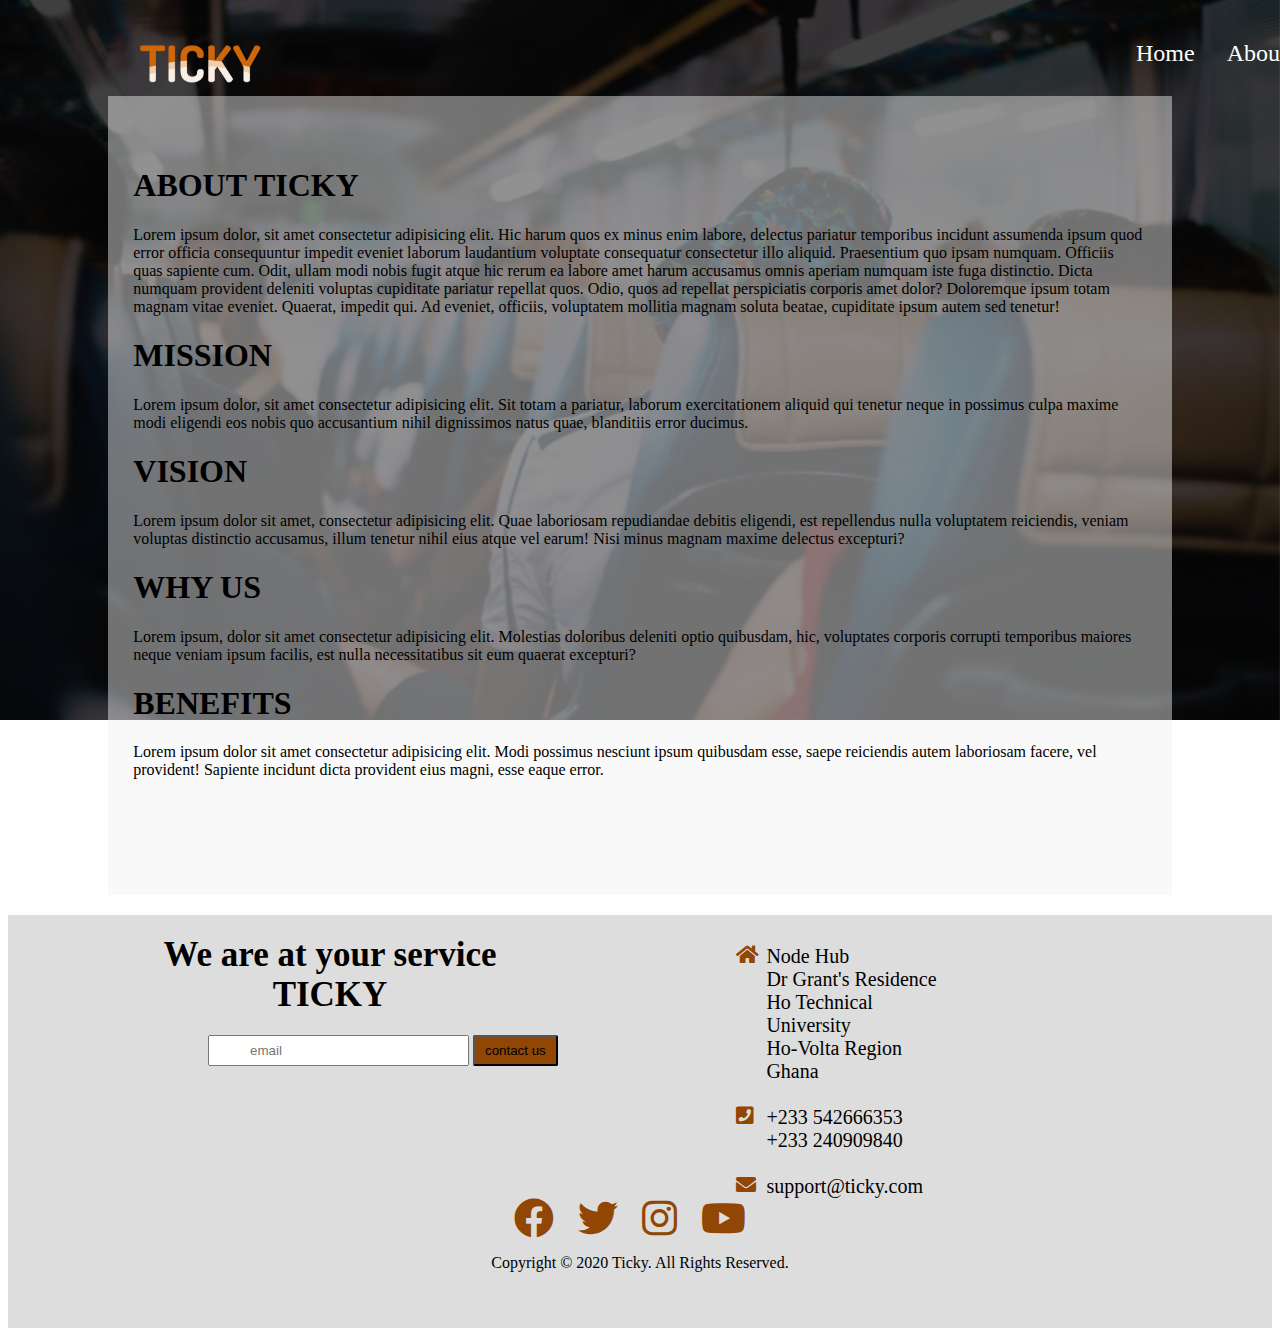
==== commit 75963cbf: "Mobile responsiveness" ====
--- a/about.html
+++ b/about.html
@@ -3,7 +3,7 @@
   <head>
     <meta charset="UTF-8" />
     <meta name="viewport" content="width=device-width, initial-scale=1.0" />
-    <link rel="stylesheet" href="/about.css" />
+    <link rel="stylesheet" href="./about.css" />
 
     <link rel="stylesheet" href="./css/all.css" />
     <link rel="stylesheet" href="./css/all.min.css" />
@@ -13,22 +13,34 @@
     <title>ABOUT US</title>
   </head>
   <body>
-    <div class="nav-bar">
-      <img src="/Images/ticky2-Recovered.png" class="nav-head" />
-      <div class="nav-links">
-        <ul id="links">
-          <li><a href="/home.html">Home</a></li>
-          <li><a href="#">About</a></li>
-          <div class="dropdown">
-            <button onclick="myFunction()" class="dropbtn">Account</button>
-            <div id="myDropdown" class="dropdown-content">
-              <a href="#home">Home</a>
-              <a href="#about">About</a>
-            </div>
+    <nav class="nav-bar">
+      <div class="nav-logo">
+        <img src="./Images/ticky2-Recovered.png" class="logo" />
+      </div>
+
+      <ul class="nav-links">
+        <li>
+          <a href="./home.html">Home</a>
+        </li>
+        <li>
+          <a href="#">About</a>
+        </li>
+
+        <!-- <div class="dropdown">
+          <button onclick="myFunction()" class="dropbtn">Account</button>
+          <div id="myDropdown" class="dropdown-content">
+            <a href="./home.html">Home</a>
+            <a href="./about.html">About</a>
           </div>
-        </ul>
+        </div> -->
+      </ul>
+
+      <div class="burger">
+        <div class="line1"></div>
+        <div class="line2"></div>
+        <div class="line3"></div>
       </div>
-    </div>
+    </nav>
 
     <div class="container">
       <div>
@@ -113,30 +125,29 @@
           <br />
           Ghana
           <br />
-          <br>
+          <br />
           <i class="fa fa-phone-square" aria-hidden="true"></i>
           +233 542666353
           <br />
           +233 240909840
           <br />
-          <br>
+          <br />
           <i class="fa fa-envelope" aria-hidden="true"></i> support@ticky.com
         </div>
-        
       </div>
 
       <div class="social">
-          <i class="fab fa-facebook m-2"></i>
-          <i class="fab fa-twitter m-2"></i>
-          <i class="fab fa-instagram m-2"></i>
-          <i class="fab fa-youtube m-2"></i>
-        </div>
+        <i class="fab fa-facebook m-2"></i>
+        <i class="fab fa-twitter m-2"></i>
+        <i class="fab fa-instagram m-2"></i>
+        <i class="fab fa-youtube m-2"></i>
+      </div>
 
       <div class="footer">
         <p>Copyright © 2020 Ticky. All Rights Reserved.</p>
       </div>
     </div>
-
+    <!-- 
     <script>
       /* When the user clicks on the button, 
           toggle between hiding and showing the dropdown content */
@@ -157,6 +168,7 @@
           }
         }
       };
-    </script>
+    </script> -->
+    <script src="./about.js"></script>
   </body>
 </html>
--- a/about.css
+++ b/about.css
@@ -1,21 +1,20 @@
 body {
-  background-image: url(/Images/Landing\ Page.png);
+  background-image: url(./Images/LandingPage.png);
   background-repeat: no-repeat;
   background-attachment: fixed;
   background-size: 100%;
-  -webkit-background-size: cover;
+  /* -webkit-background-size: cover;
   -o-background-size: cover;
-  -moz-background-size: cover;
+  -moz-background-size: cover; */
 }
 .nav-bar {
   display: flex;
   margin-left: 6rem;
   color: white;
-  /* font-family: ; */
   font-size: 2rem;
 }
 
-.nav-head {
+.logo {
   width: 8rem;
   height: 3rem;
   margin-top: 2rem;
@@ -27,6 +26,10 @@
   font-size: 1.5rem;
   color: white;
   margin-top: 2rem;
+  list-style-type: none;
+  display: flex;
+  text-decoration: none;
+  padding-right: 2rem;
 }
 
 li:hover {
@@ -34,22 +37,20 @@
   background-position: center;
 }
 
-#links {
+/* #links {
   list-style-type: none;
   display: flex;
-
-  /* right: 0%; */
   text-decoration: none;
   padding-right: 2rem;
   color: white;
-}
-
-li {
+} */
+
+/* li {
   float: right;
-}
+} */
 
 a {
-  right: 0%;
+  /* right: 0%; */
   text-decoration: none;
   padding-left: 2rem;
   color: white;
@@ -145,12 +146,11 @@
   margin: auto;
   text-align: center;
   /* justify-content: space-between; */
-  
-}
-
-.fab{
-padding-right: 20px;
-font-size: 40px;
+}
+
+.fab {
+  padding-right: 20px;
+  font-size: 40px;
 }
 
 .address {
@@ -167,7 +167,6 @@
   /* display: block; */
   margin: auto;
   text-align: center;
-
 }
 
 input[type="email"] {
@@ -186,4 +185,150 @@
   color: #914604;
 }
 
-
+.fa-home {
+  position: absolute;
+  margin-left: -30px;
+}
+
+.fa-phone-square {
+  position: absolute;
+  margin-left: -30px;
+}
+
+.fa-envelope {
+  position: absolute;
+  margin-left: -30px;
+}
+
+/* MOBILE */
+@media screen and (max-width: 768px) {
+  html,
+  body {
+    background-size: 100% 100%;
+    background-size: cover;
+    overflow-x: hidden;
+  }
+
+  .nav-links {
+    display: block;
+    position: absolute;
+    right: 0;
+    background-color: rgb(80, 94, 141);
+    width: 30%;
+    margin-top: 0;
+    height: 60vh;
+    flex-direction: column;
+    align-items: center;
+    transform: translateX(100%);
+    transition: transform 0.5s ease-in;
+  }
+
+  .nav-links li {
+    opacity: 0;
+    padding-top: 30px;
+    padding-bottom: 40px;
+  }
+
+  .burger {
+    display: block;
+    margin-left: 170px;
+  }
+
+  .line1,
+  .line2,
+  .line3 {
+    width: 25px;
+    height: 3px;
+    background-color: #ddd;
+    margin-top: 5px;
+  }
+
+  .logo {
+    padding: 0;
+    margin: 0;
+    margin-left: -80px;
+    width: 60px;
+  }
+
+  .nav-logo {
+    /* position: absolute; */
+    width: 50%;
+  }
+
+  .container {
+    width: 95%;
+    margin: 0;
+    padding: 0;
+    margin-left: -1px;
+    margin-left: 5px;
+    margin-top: 20px;
+    padding-left: 12px;
+    padding-right: 12px;
+  }
+
+  .address {
+    width: 100%;
+    /* font-size: 20px; */
+    margin-left: -1px;
+    padding-left: 100px;
+    margin-bottom: 0;
+    padding-bottom: 0;
+  }
+
+  .contactinfo {
+    /* position: absolute; */
+    /* display: block; */
+  }
+
+  .infotext {
+    margin-left: -20px;
+    width: 100%;
+    position: relative;
+    padding-bottom: 80px;
+  }
+
+  .contact {
+    /* margin-top: 40px; */
+    display: none;
+  }
+
+  .social {
+    width: 100%;
+    padding-top: 30px;
+    margin-left: -35px;
+  }
+
+  .footer {
+    width: 100%;
+    margin-left: -60px;
+  }
+}
+
+.nav-active {
+  transform: translateX(0%);
+}
+
+@keyframes navLinkFade {
+  from {
+    opacity: 0;
+    transform: translateX(50px);
+  }
+
+  to {
+    opacity: 1;
+    transform: translateX(0px);
+  }
+}
+
+/* this is the last code to add. After all is said and done */
+.toggle .line1 {
+  transform: rotate(-45deg) translate(-5px, 3px);
+}
+
+.toggle .line2 {
+  opacity: 0;
+}
+
+.toggle .line3 {
+  transform: rotate(45deg) translate(-7px, -7px);
+}
